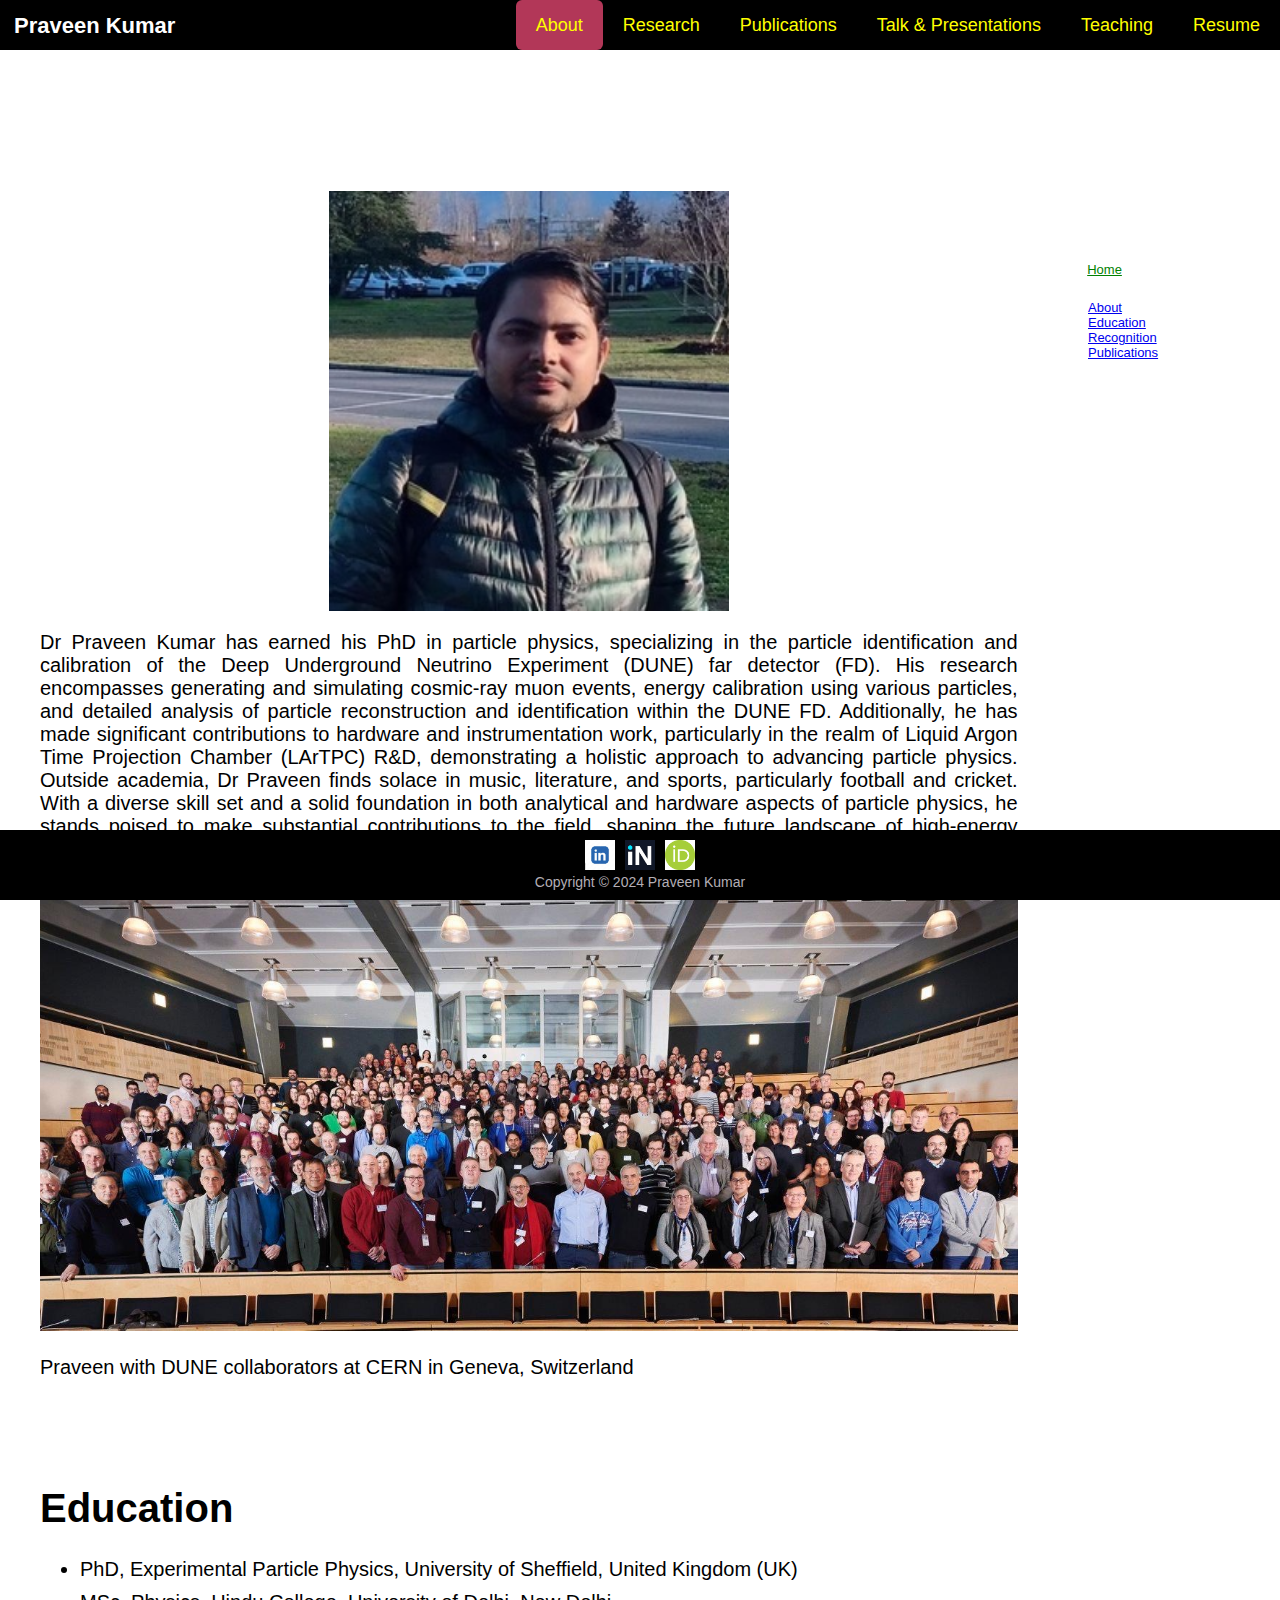
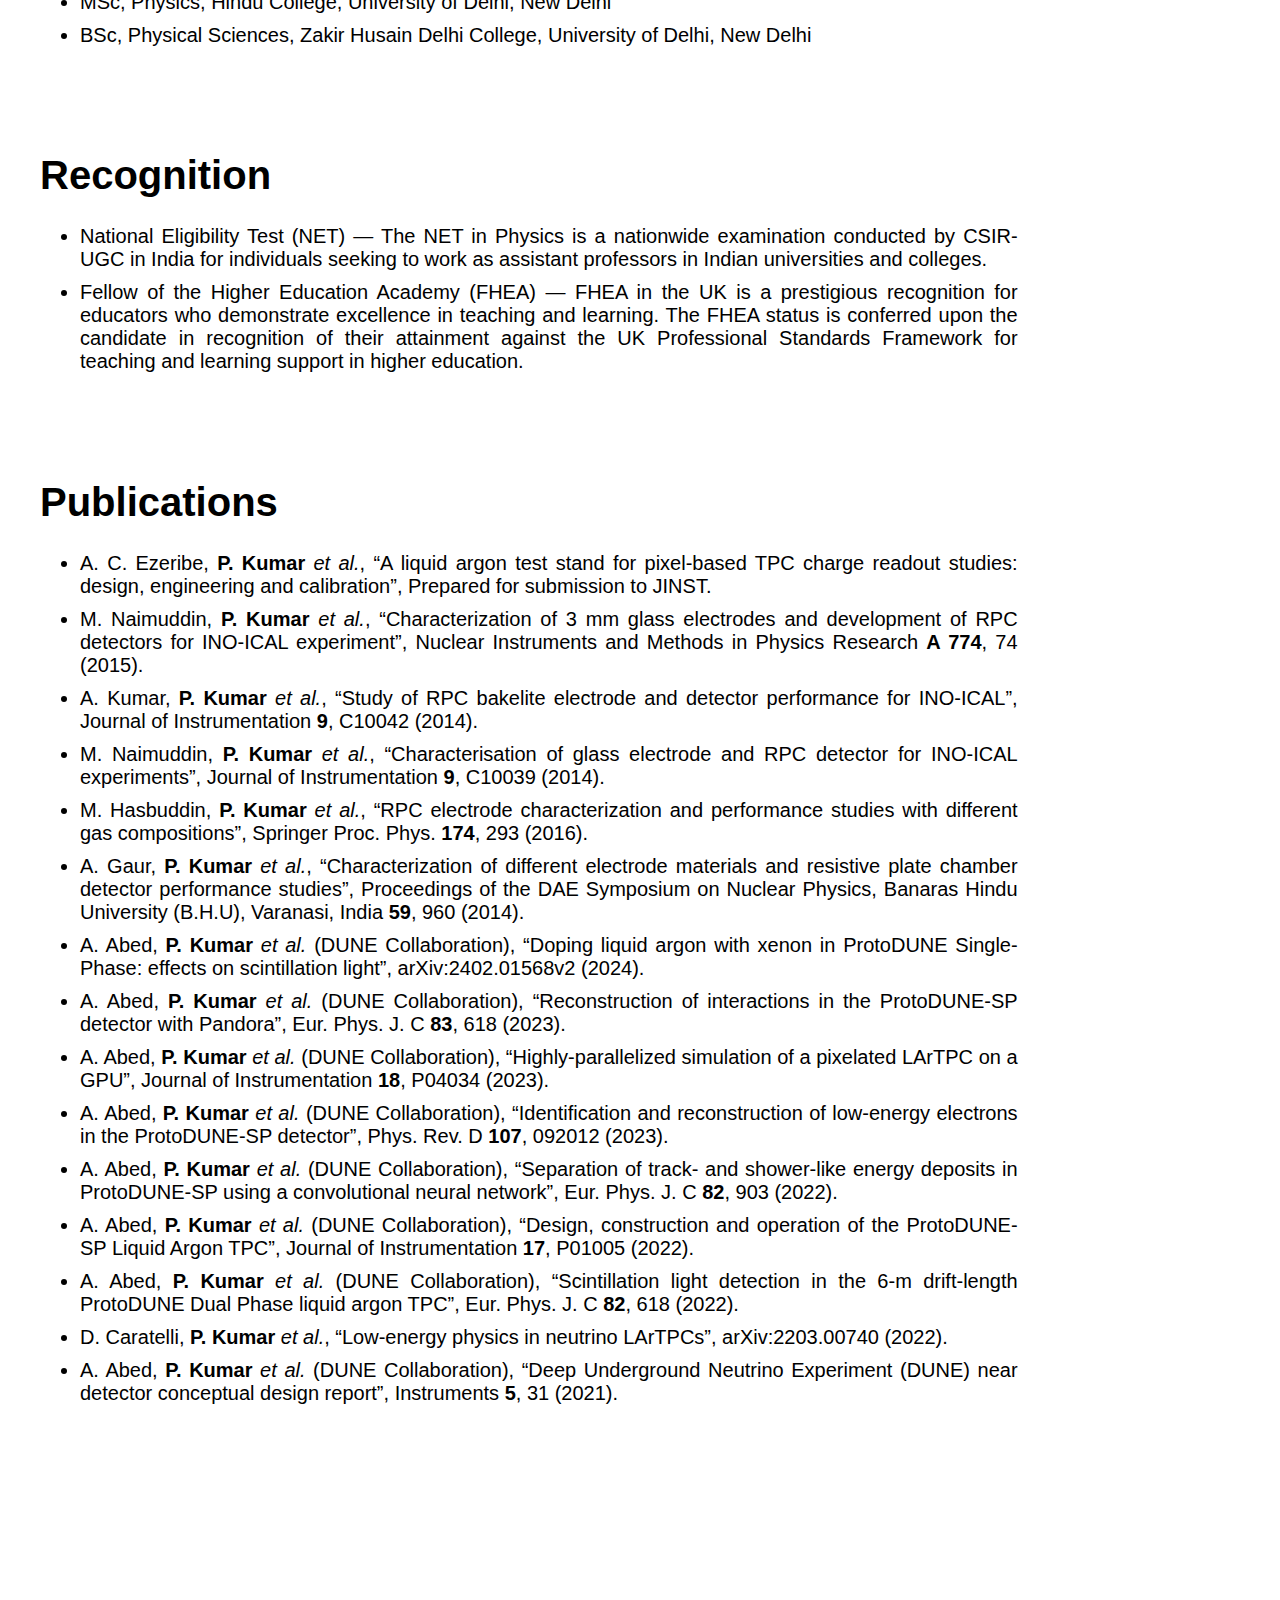
==== about.html @ 1c157dba "Update about.html" ====
<!DOCTYPE html>
<html>



<head>
  <meta charset="utf-8">
  <meta name="viewport" content="width=device-width, initial-scale=1.0">
  <title>Praveen Kumar</title>
  <link href="https://maxcdn.bootstrapcdn.com/font-awesome/4.7.0/css/font-awesome.min.css" rel="stylesheet"
    integrity="sha384-wvfXpqpZZVQGK6TAh5PVlGOfQNHSoD2xbE+QkPxCAFlNEevoEH3Sl0sibVcOQVnN" crossorigin="anonymous">
  <link rel="stylesheet" type="text/css" href="stylesheet.css">
  <link rel="stylesheet" type="text/css" href="responsive.css">
  <link rel="shortcut icon" href="pic/favicon.ico">


</head>

<body>

  <div class="header">
    <a href="home.html" class="logo">Praveen Kumar</a>
    <div class="header-right">
     <!-- <a class="active" href="about.html" class="current" >About</a> -->
      <a href="about.html" class="current" >About</a>
      <a href="research.html">Research</a>
      <a href="publications.html"> Publications</a>
      <a href="talknpresentations.html">Talk & Presentations </a>
      <a href="teaching.html"> Teaching</a>
      <a href="resume.html"> Resume</a>
    </div>
  </div>

  <div class="homebutton">
    <a href="home.html" >
      <button>Home</button>
    </a>
  </div>


  <div class="nav">
    <a href="#about" class="btn">About</a>
    <a href="#education" class="btn">Education</a>
    <a href="#recognition" class="btn">Recognition</a>
    <a href="#publicationsabout" class="btn">Publications</a>
  </div>


  

  <div class="tophead-wrapper">
    <div class="about" id="about">
      <h1></h1>




      <div class="container">
        <div class="top-wrapper"></div>

        <div class="aboutimage1">

          <img src="pic/Photo_cern.jpeg" alt="oxford pic" style="width:400px; height:420px; object-fit: cover;" />

          <p></p>

        </div>


        Dr Praveen Kumar has earned his PhD in particle physics, specializing in the particle identification and calibration of the Deep
        Underground Neutrino Experiment (DUNE) far detector (FD). His research encompasses generating and simulating
        cosmic-ray muon events, energy calibration using various particles, and detailed analysis of particle
        reconstruction and identification within the DUNE FD. Additionally, he has made significant contributions to hardware and
        instrumentation work, particularly in the realm of Liquid Argon Time Projection Chamber (LArTPC) R&D,
        demonstrating a holistic approach to advancing particle physics.

        Outside academia, Dr Praveen finds solace in music, literature, and sports, particularly football and cricket.
        With a diverse skill set and a solid foundation in both analytical and hardware aspects of particle physics, he
        stands poised to make substantial contributions to the field, shaping the future landscape of high-energy
        physics
        research.




        <div class="aboutimage2">

          <img src="pic/cern_collab.JPG" alt="cern_collab pic" style="width:100%; height:450px; object-fit: cover;" />

          <p>Praveen with DUNE collaborators at CERN in Geneva, Switzerland</p>

        </div>


      </div>


    </div>


    <div class="education" id="education">
      <h1>Education</h1>
      <ul class="b">
        <li>PhD, Experimental Particle Physics, University of Sheffield, United Kingdom (UK)</li>
        <li>MSc, Physics, Hindu College, University of Delhi, New Delhi</li>
        <li>BSc, Physical Sciences, Zakir Husain Delhi College, University of Delhi, New Delhi</li>
      </ul>
    </div>

    <div class="recognition" id="recognition">
      <h1>Recognition</h1>
      <ul class="b">
        <li>National Eligibility Test (NET) &#8212 The NET in Physics is a nationwide examination conducted by
          CSIR-UGC in India for individuals seeking to work as assistant professors in Indian universities and
          colleges.</li>

        <li>Fellow of the Higher Education Academy (FHEA) &#8212 FHEA in the UK is a prestigious recognition for
          educators who demonstrate excellence in teaching and learning. The FHEA status is conferred upon the
          candidate in recognition of their attainment against the UK Professional Standards Framework for teaching
          and learning support in higher education.</li>
        
      </ul>
    </div>


    <div class="publicationsabout" id="publicationsabout">
      <h1>Publications</h1>
      <ul class="b">
        <li>A. C. Ezeribe, <b>P. Kumar</b> <em>et al.</em>, “A liquid argon test stand for pixel-based TPC charge
          readout studies: design, engineering and calibration”, Prepared for submission to JINST.</li>
        <li>M. Naimuddin, <b>P. Kumar</b> <em>et al.</em>, “Characterization of 3 mm glass electrodes and development
          of RPC detectors for INO-ICAL experiment”, Nuclear Instruments and Methods in Physics Research <b>A 774</b>,
          74 (2015).</li>
        <li>A. Kumar, <b>P. Kumar</b> <em>et al.</em>, “Study of RPC bakelite electrode and detector performance for
          INO-ICAL”, Journal of Instrumentation <b>9</b>, C10042 (2014).</li>
        <li>M. Naimuddin, <b>P. Kumar</b> <em>et al.</em>, “Characterisation of glass electrode and RPC detector for
          INO-ICAL experiments”, Journal of Instrumentation <b>9</b>, C10039 (2014).</li>
        <li>M. Hasbuddin, <b>P. Kumar</b> <em>et al.</em>, “RPC electrode characterization and performance studies
          with different gas compositions”, Springer Proc. Phys. <b>174</b>, 293 (2016).</li>
        <li>A. Gaur, <b>P. Kumar</b> <em>et al.</em>, “Characterization of different electrode materials and resistive
          plate chamber detector performance studies”, Proceedings of the DAE Symposium on Nuclear Physics, Banaras
          Hindu University (B.H.U), Varanasi, India <b>59</b>, 960 (2014).</li>
        <li>A. Abed, <b>P. Kumar</b> <em>et al.</em> (DUNE Collaboration), “Doping liquid argon with xenon in
          ProtoDUNE Single-Phase: effects on scintillation light”, arXiv:2402.01568v2 (2024).</li>
        <li>A. Abed, <b>P. Kumar</b> <em>et al.</em> (DUNE Collaboration), “Reconstruction of interactions in the
          ProtoDUNE-SP detector with Pandora”, Eur. Phys. J. C <b>83</b>, 618 (2023).</li>
        <li>A. Abed, <b>P. Kumar</b> <em>et al.</em> (DUNE Collaboration), “Highly-parallelized simulation of a
          pixelated LArTPC on a GPU”, Journal of Instrumentation <b>18</b>, P04034 (2023).</li>
        <li>A. Abed, <b>P. Kumar</b> <em>et al.</em> (DUNE Collaboration), “Identification and reconstruction of
          low-energy electrons in the ProtoDUNE-SP detector”, Phys. Rev. D <b>107</b>, 092012 (2023).</li>
        <li>A. Abed, <b>P. Kumar</b> <em>et al.</em> (DUNE Collaboration), “Separation of track- and shower-like
          energy deposits in ProtoDUNE-SP using a convolutional neural network”, Eur. Phys. J. C <b>82</b>, 903
          (2022).</li>
        <li>A. Abed, <b>P. Kumar</b> <em>et al.</em> (DUNE Collaboration), “Design, construction and operation of the
          ProtoDUNE-SP Liquid Argon TPC”, Journal of Instrumentation <b>17</b>, P01005 (2022).</li>
        <li>A. Abed, <b>P. Kumar</b> <em>et al.</em> (DUNE Collaboration), “Scintillation light detection in the 6-m
          drift-length ProtoDUNE Dual Phase liquid argon TPC”, Eur. Phys. J. C <b>82</b>, 618 (2022).</li>
        <li>D. Caratelli, <b>P. Kumar</b> <em>et al.</em>, “Low-energy physics in neutrino LArTPCs”, arXiv:2203.00740
          (2022).</li>
        <li>A. Abed, <b>P. Kumar</b> <em>et al.</em> (DUNE Collaboration), “Deep Underground Neutrino Experiment
          (DUNE) near detector conceptual design report”, Instruments <b>5</b>, 31 (2021).</li>




      </ul>
    </div>

    <div class="last" id="last">
      <h1></h1>
      <ul class="b">
        
      </ul>
    </div>
    <!--
    <div class="btn-wrapper">
      <a href="#" class="btn signup">Sign up with Email</a>
      <p>or</p>
      <a href="#" class="btn facebook"><span class="fa fa-facebook"></span>Sign up with Facebook</a>
      <a href="#" class="btn twitter"><span class="fa fa-twitter"></span>Sign up with Twitter</a>

    </div>

  -->

    

    </div>
    <footer>
      <div class="container">
        <ul class="footerLogos" style="display: flex; align-items: center; justify-content: center;">
          <li><a href= "http://linkedin.com/in/praveen-kumar-52859a2ba" target="_blank" ><img src="pic/linkedin1.jpeg" ></a></li>
          
          <li><a href= "https://inspirehep.net/authors/1763525" target="_blank" ><img src="pic/inspire1.png"></a></li>

          <li><a href= "https://orcid.org/0000-0002-0429-2528" target="_blank" ><img src="pic/orcid1.png"></a></li>
        </ul>
        <p>Copyright &#169 2024 Praveen Kumar</p>
      </div>
    </footer>
  
</body>

</html>
---- stylesheet.css ----
* {
  box-sizing: border-box;
}

body {
  margin-left: 0;
  margin-bottom:0;
  margin-top: 0;
  /* font-family: Arial, Helvetica, sans-serif; */
  font-family: Arial, Helvetica, sans-serif

}

.header {
  height: 50px; /* size of black strip top*/
  overflow: scroll;
  /* background-color: #f1f1f1; */
  background-color: black;
  padding: 0px 0px; /* to fix position of tab text in to balack strip */
  width: 100%;
  position: fixed;
  margin-bottom:0px;
  font-size: 18 px;
  line-height: ;
  
}

.header a {
  float:left;
  color: yellow;
  text-align: center;
  padding: 14.5px 20px;
  text-decoration: none;
  font-size: 18px;
  line-height:;
  border-radius: 6px;
  position:relative;
  
  

}

.header a.logo {
  font-size: 22px;
  font-weight: bold;
  color: white;
  padding-right: 20px;
  padding-left: 14px;
  margin-right: 10%;
  margin-left: 0px;
  text-align:left;
  line-height:1;
}

.header a:hover {
  background-color: #ddd;
  /* background highlight when cursor on navigation menu */
  color: black;
  text-decoration: underline;
  
}


.header a.logo:hover {
  background-color: black;
  /* background highlight when cursor on navigation menu */
  color: white;
  text-decoration: underline;
  border-radius: 6px;
}


/* if you want to highlight one header items */
.header a.active {
  
  
  background-color: black;
  color: yellow;
  display: block;
}

.header a.active:hover {
  background-color: #ddd;
  
  /* background highlight when cursor on navigation menu */
  color: black;
  text-decoration: underline;
  border-radius: 6px;
}

.header-right {
  float: right;
  /* text of right header align to right/left */
  background-color: black;
  margin-right: ;


}
.current {
  background-color: #b23758;
  color: #ffffff;
  border-radius: 4px;
  -webkit-border-radius: 4px;
  -moz-border-radius: 4px;
}


@media screen and (max-width: 1200px) {
  /* max width is when the headers will change when smaller screen ( mobile version) */
  .header {
    height: 118px;
    overflow: hidden;
    /* background-color: #f1f1f1; */
    background-color: black;
    padding: 2px 0px;



    z-index: 10000;
    transform: translate3d(0, 0, 0);

   /* customise the width for the header elements. how much width for all header elements together */
     width: 100%; 

  }

  .header a {
    float: left;
    color: yellow;
    text-align: center;
    
    
    padding: 14px 20px; 
    text-decoration: none;
    font-size: 18px;
    line-height: 25px;
    border-radius: 6px;

    /* customise the width of box surronding the header elements including logo (your name) (this width will hover when bring the cursor on the element. It can further modified from their individual class. you can set different width for logo (your name ) and header element on the right */
    width:100%;
    /* 25% Four links of equal widths */


  }

  .header a.logo {
    font-size: 25px;
    font-weight: bold;
    color: white;
    padding-right: 0px;
    padding-left: 0px;
    margin-right: 0px;
    margin-left: 0%;
    margin-right: 0%;
    padding-top: 19px;
    padding-bottom: 19px;
    text-align:center;
    background-color:black;

    /* setting width of the name (logo). The same width will hover when cursor will on it */
    width: 225px;
    
  }

  .header-right {
    float: left;
    background-color: #045e92;
    width: 100%;
    overflow: auto;
    /* do not wrap header element */
    display: flex;
    flex-direction: row;
    /*         */

    text-wrap: nowrap;


  }

  .header a:hover {
    background-color: #ddd;
    /* background highlight when cursor on navigation menu */
    color: black;
    text-decoration: underline;

  }

  .header a.logo:hover {
    background-color:gray;
    /* background highlight when cursor on navigation menu */
    color: white;
    text-decoration: underline;
    border-radius: 6px;
    
    
  }

  /* if you want to highlight one header items */
  .header a.active {
    background-color: #045e92;
    color: yellow;
  }

  .header a.active:hover {
    background-color: #ddd;
    /* background highlight when cursor on navigation menu */
    color: black;
    text-decoration: underline;
    border-radius: 6px;
  }


  .homebutton{
    width: 20%;
    padding: 3px 3px;
    text-align: left;
    height: 20;
    background-color: white;
    margin-left: 91%;
    margin-right: 0;
    font-size: small;
    margin-right: 10%;
    margin-top: ;
    
  
    
  }
  
  
  
  button {
    background-color:white; /* Green */
    border:0cm;
    color: green;
    padding: 3px 3px;
    text-decoration: underline;
    display: inline-block;
    font-size: small;
    cursor: pointer;
    text-align: center;
    width: %;
    margin-top: 10%;
    margin-right: 10%
    
    margin-left: 0%;
    position: fixed;
    font-size: small;
  
    
    
  }
  
  
  
  
  .nav {
    width: 20%;
    height: 20;
    background-color:white;
    font-size:small;
    color:black;
    text-align: left;
    margin-right:0%;
    display: flex;
    flex-direction: column;
    place-items:right;
    margin-top:50%;
    position:fixed;
    margin-left: 91%;
    
    
  }


}

footer {
  height: 70px;
  padding-top:0px;
  padding-bottom: 0px;
  background-color: black;
  clear: both;
  position: fixed;
  bottom: 0;
  width: 100%
  
}

footer img {
  width: 40px;
  justify-content: center;
  padding-left: 12%;
  padding-right: 12%;
  padding-top: 10px;
  padding-bottom: 0px;
  margin-top:0px;
  margin-bottom: 0px;
  


}

footer p {
  color: #b3aeb5;
  font-size: 14px;
  text-align: center;

  margin-top: 0px;
  margin-bottom: 10px;

}

.footerLogos {
  display:flex;
  align-items: center;
  justify-content: center;
  margin-top: 0px;
  margin-bottom: 0px;
  
}

footer ul {
  list-style: none;
  display: flex;
  justify-content: space-around;
  margin: 0;
  padding: 0;
}

footer li {

  margin-top: 0rem;
  margin-bottom: 0rem;

}


/* home page start */

.hometop-wrapper {

  /* if image has bigger size then it will overflow because image doenot follow the wrapper properties */
  height:700px; /* height of this abouttop-wrapper container; all elements are inside this container*/
  background-color: white; /* backgrong of this container*/
 
 /* padding for element inside this container including image */
  
 padding-bottom:0px;
  padding-top:100px; 
  padding-left:22px;
  padding-right:22px;
  
  text-align: center;
  color: blue;
  margin:px px px px; /* margin of this container, top bottom left right */
}



.homeimage{

  /* to center an image, set margin auto */
  margin-left: auto;
  margin-right: auto;
   margin-top: 10px;
   margin-bottom:10px;
  width:500px;
  height:615px; 
  background-color:gray;
  
  
}

.aboutimage1{

  /* to center an image, set margin auto */
  margin:auto;
  /*margin-left: 250px;
  margin-right: auto; */
   margin-top: 50px;
   margin-bottom:20px;
  width:400px;
  height:420px; 
  background-color:gray;
  
}

.aboutimage2{

  /* to center an image, set margin auto */
 margin:auto;
 
 
 margin-left:0px;
  margin-right: 0px;
  margin-top: 20px;
   margin-bottom:20px;
  width:px;
  height:px; 
  background-color:white;
  
}


/* the text mentioned in image class will not wrap although it is inside wrap container. since image doesnot wrap so that the text listed in image class will also not wrap */
.aboutimage p {
  position:;
  top: %;
  width: %;
  color: black;
  background-color:red;
  
}

/* home page end */




.homebutton{
  width: 20%;
  padding: 3px 3px;
  text-align: left;
  height: 20;
  background-color: white;
  margin-left: 85%;
  margin-right: 0;
  font-size: small;
  margin-right: 10%;
  margin-top: ;
  

  
}



button {
  background-color:white; /* Green */
  border:0cm;
  color: green;
  padding: 3px 3px;
  text-decoration: underline;
  display: inline-block;
  font-size: small;
  cursor: pointer;
  text-align: center;
  width: %;
  margin-top: 20%;
  margin-right: 10%
  
  margin-left: %;
  position: fixed;
  font-size: small;

  
  
}

button:hover{
  background-color:gray;
  /* background highlight when cursor on navigation menu */
  color: white;
  text-decoration: underline;
  border-radius: 6px;

  
  
}


.nav {
  width: 20%;
  height: 20;
  background-color:white;
  font-size:small;
  color:black;
  text-align: left;
  margin-right:0%;
  display: flex;
  flex-direction: column;
  place-items:right;
  margin-top: 12%;
  position:fixed;
  margin-left: 85%;
  margin-top: 23%;
  
  
}


/*///////////////////////////////////////////////////////////////////////////////////////////////
/* About page start */

.tophead-wrapper {

  height:0px;
  background-color: rgb(43, 169, 211); /* backgrong of this container*/
 
 /* padding for element inside this container including image */
  
 
 margin-top:32px;
 margin-bottom: 0px;
 
 padding-top:0px;
 
  padding-left:40px;
  padding-right:20%;
  text-align: justify;
  font-size: 20px; /* font size of text of each page other than about section */

  

}

.about {
  margin-top:px;
 margin-bottom:0px;
 padding-bottom:0px;
  padding-top:100px; 
  padding-left:0px;
  padding-right:0%;
  text-align: justify;
  background-color: white;
  font-size: 20px; /* font size of text in about section */
  
  
}
.top-wrapper {

  height: 0px;
  background-color: rgb(177, 208, 209); /* backgrong of this container*/
 
 /* padding for element inside this container including image */
  
 
 margin-top:1px;
 margin-bottom: 10px;
 
 padding-top:0px;
 
  padding-left:40px;
  padding-right:20%;
  text-align: justify;
  font-size: 5;

  

}
.btn{

  
   background-color:white;
   
}





li {
  margin: 0px 0px;
}

.education{
  margin-top:0px;
 margin-bottom:0px;
 padding-bottom:0px;
  padding-top:60px; 
  padding-left:0px;
  padding-right:0%;
  text-align: justify;
  background-color: white;
  font-size: ;
  
 
  
}


.recognition{
  margin-top:0px;
 margin-bottom:0px;
 padding-bottom:0px;
  padding-top:60px; 
  padding-left:0px;
  padding-right:0%;
  text-align: justify;
  background-color: white;
  font-size: ;
  
  
}

.publicationsabout{
  margin-top:0px;
 margin-bottom:0px;
 padding-bottom:0px;
  padding-top:60px; 
  padding-left:0px;
  padding-right:0%;
  text-align: justify;
  background-color: white;
  font-size: ;
  
  
}

.last{
  margin-top:0px;
 margin-bottom:0px;
 padding-bottom:250px;
  padding-top:0px; 
  padding-left:0px;
  padding-right:0%;
  text-align: justify;
  background-color: white;
  font-size: ;
  
  
}

/*
.mywork{
  margin-top:100px;
  margin-bottom: 0%;
  padding-bottom:0px;
   padding-top:100px; 
   padding-left:0px;
   padding-right:0%;
  text-align: justify;
  background-color: green;
  
  
}

*/

.btn-wrapper{
  margin-top: 0%;
 margin-bottom: 80%;
 padding-bottom:0px;
  padding-top:120px; 
  padding-left:0px;
  padding-right:0%;
  text-align: justify;
  
  
}


/* about page end */


/*///////////////////////////////////////////////////////////////////////////////////////////////


/* Research page start */

.tophead-wrapper {

  height:0px;
  background-color: rgb(43, 169, 211); /* backgrong of this container*/
 
 /* padding for element inside this container including image */
  
 
 margin-top:35px;
 margin-bottom:0px;
 
 padding-top:0px;
 padding-bottom:0px;
 
  padding-left:40px;
  padding-right:20%;
  text-align: justify;

  

}

.research {
  margin-top:70px;
 margin-bottom:0px;
 padding-bottom:0px;
  padding-top:50px; 
  padding-left:30px;
  padding-right:0%;
  text-align: justify;
  background-color: white;
  font-size:100%;
  
  
}

.neutrino {
  margin-top:0px;
 margin-bottom:0px;
 padding-bottom:0px;
  padding-top:60px; 
  padding-left:0px;
  padding-right:0%;
  text-align: justify;
  background-color: white;
  font-size: ;
  
  
}

.researchimage1{

  /* to center an image, set margin auto */
  margin-left: auto;
  margin-right: auto;
  margin-top: 50px;
   margin-bottom:20px;
 
  width:fit-content;
  height:auto; 
  background-color:white;
  
}

.dune {
  margin-top:auto;
 margin-bottom:auto;
 padding-bottom:0px;
  padding-top:60px; 
  padding-left:0px;
  padding-right:0%;
  text-align: justify;
  background-color: white;
  font-size: ;
  
  
}
.top-wrapper {

  height: 0px;
  background-color: rgb(177, 208, 209); /* backgrong of this container*/
 
 /* padding for element inside this container including image */
  
 
 margin-top:1px;
 margin-bottom: 0px;
 
 padding-top:0px;
 
  padding-left:40px;
  padding-right:20%;
  text-align: justify;

  

}




.section1{
  margin-top:px;
  margin-bottom: 0%;
  padding-bottom:0px;
   padding-top:20px; 
   padding-left:40px;
   padding-right:20%;
  text-align: justify;
  background-color:white;
  
  
}

li {
  margin: 10px 0px;
}







/* research page end */


/*///////////////////////////////////////////////////////////////////////////////////////////////

/* Publications page start */

.tophead-wrapper {

  height:0px;
  background-color: rgb(43, 169, 211); /* backgrong of this container*/
 
 /* padding for element inside this container including image */
  
 
 margin-top:35px;
 margin-bottom:0px;
 
 padding-top:0px;
 padding-bottom:0px;
 
  padding-left:40px;
  padding-right:20%;
  text-align: justify;

  

}

.publications {
  margin-top:px;
 margin-bottom:0px;
 padding-bottom:0px;
  padding-top:100px; 
  padding-left:0px;
  padding-right:0%;
  text-align: justify;
  background-color: white;
  font-size: ;
  
  
}



.top-wrapper {

  height: 0px;
  background-color: rgb(177, 208, 209); /* backgrong of this container*/
 
 /* padding for element inside this container including image */
  
 
 margin-top:1px;
 margin-bottom: 0px;
 
 padding-top:0px;
 
  padding-left:40px;
  padding-right:20%;
  text-align: justify;

  

}






li {
  margin: 10px 0px;
}







/* Publications page endt */


/*///////////////////////////////////////////////////////////////////////////////////////////////

/* Talk and presentation page start */

.talknpresentation {
  
  
    margin-top:70px;
   margin-bottom:0px;
   padding-bottom:0px;
    padding-top:50px; 
    padding-left:30px;
    padding-right:0%;
    text-align: justify;
    background-color: white;
    font-size:100%;
    
    
  
  
  
  
}






/* Talk and presentation page end */

/*///////////////////////////////////////////////////////////////////////////////////////////////

/* Teaching page start */

.gta{
  margin-top:px;
  margin-bottom:0px;
  padding-bottom:0px;
   padding-top:60px; 
   padding-left:0px;
   padding-right:0%;
   text-align: justify;
   background-color: white;
   font-size: ;
 
  
}

.onetoone{
  margin-top:0px;
 margin-bottom:0px;
 padding-bottom:0px;
  padding-top:60px; 
  padding-left:0px;
  padding-right:0%;
  text-align: justify;
  background-color: white;
  font-size: ;
  
 
  
}

.facilitator{
  margin-top:0px;
 margin-bottom:0px;
 padding-bottom:0px;
  padding-top:60px; 
  padding-left:0px;
  padding-right:0%;
  text-align: justify;
  background-color: white;
  font-size: ;
  
 
  
}

/* Teaching page end */

/*//////////////////////////////////////////////////////////////////////////////////////////////

/* Resume page start */

.resume {
  margin-top:px;
 margin-bottom:0px;
 padding-bottom:0px;
  padding-top:100px; 
  padding-left:0px;
  padding-right:0%;
  text-align: justify;
  background-color: white;
  font-size: ;
  
  
}
/* Resume page end */

/*///////////////////////////////////////////////////////////////////////////////////////////////
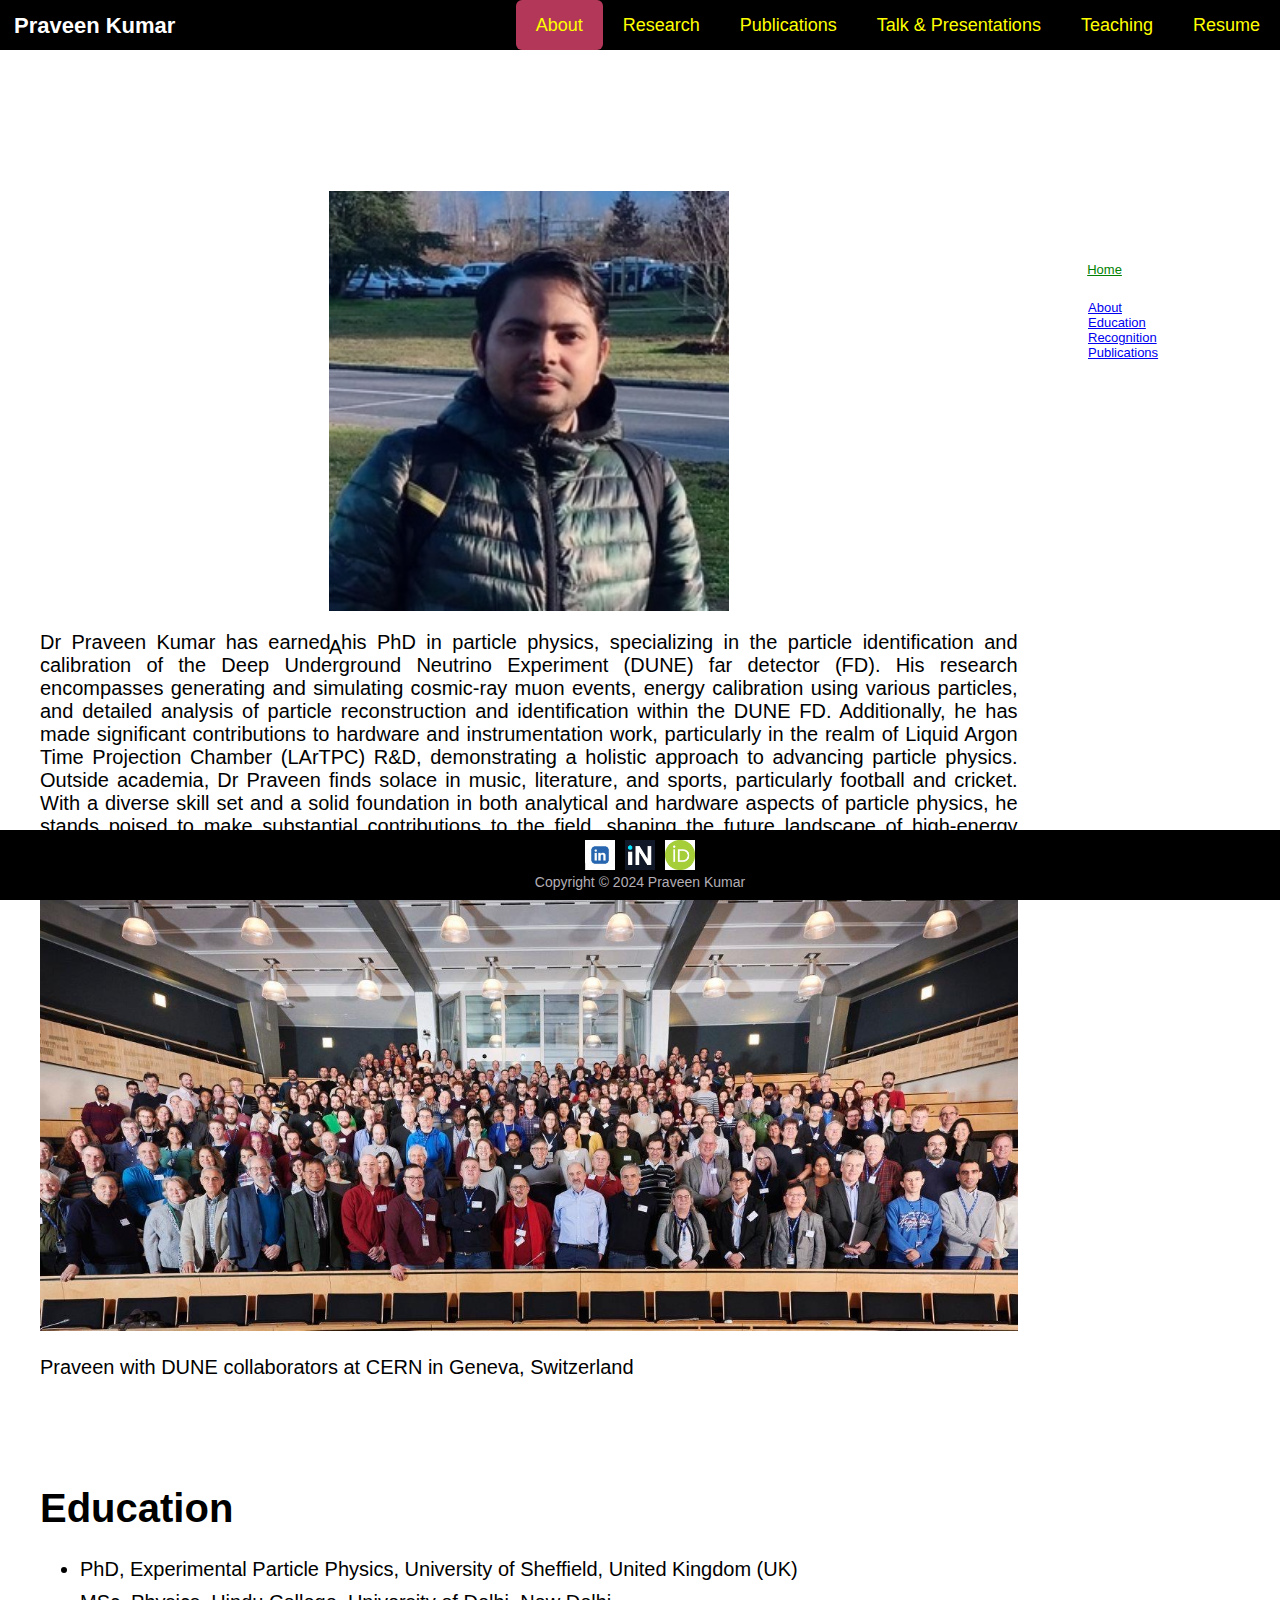
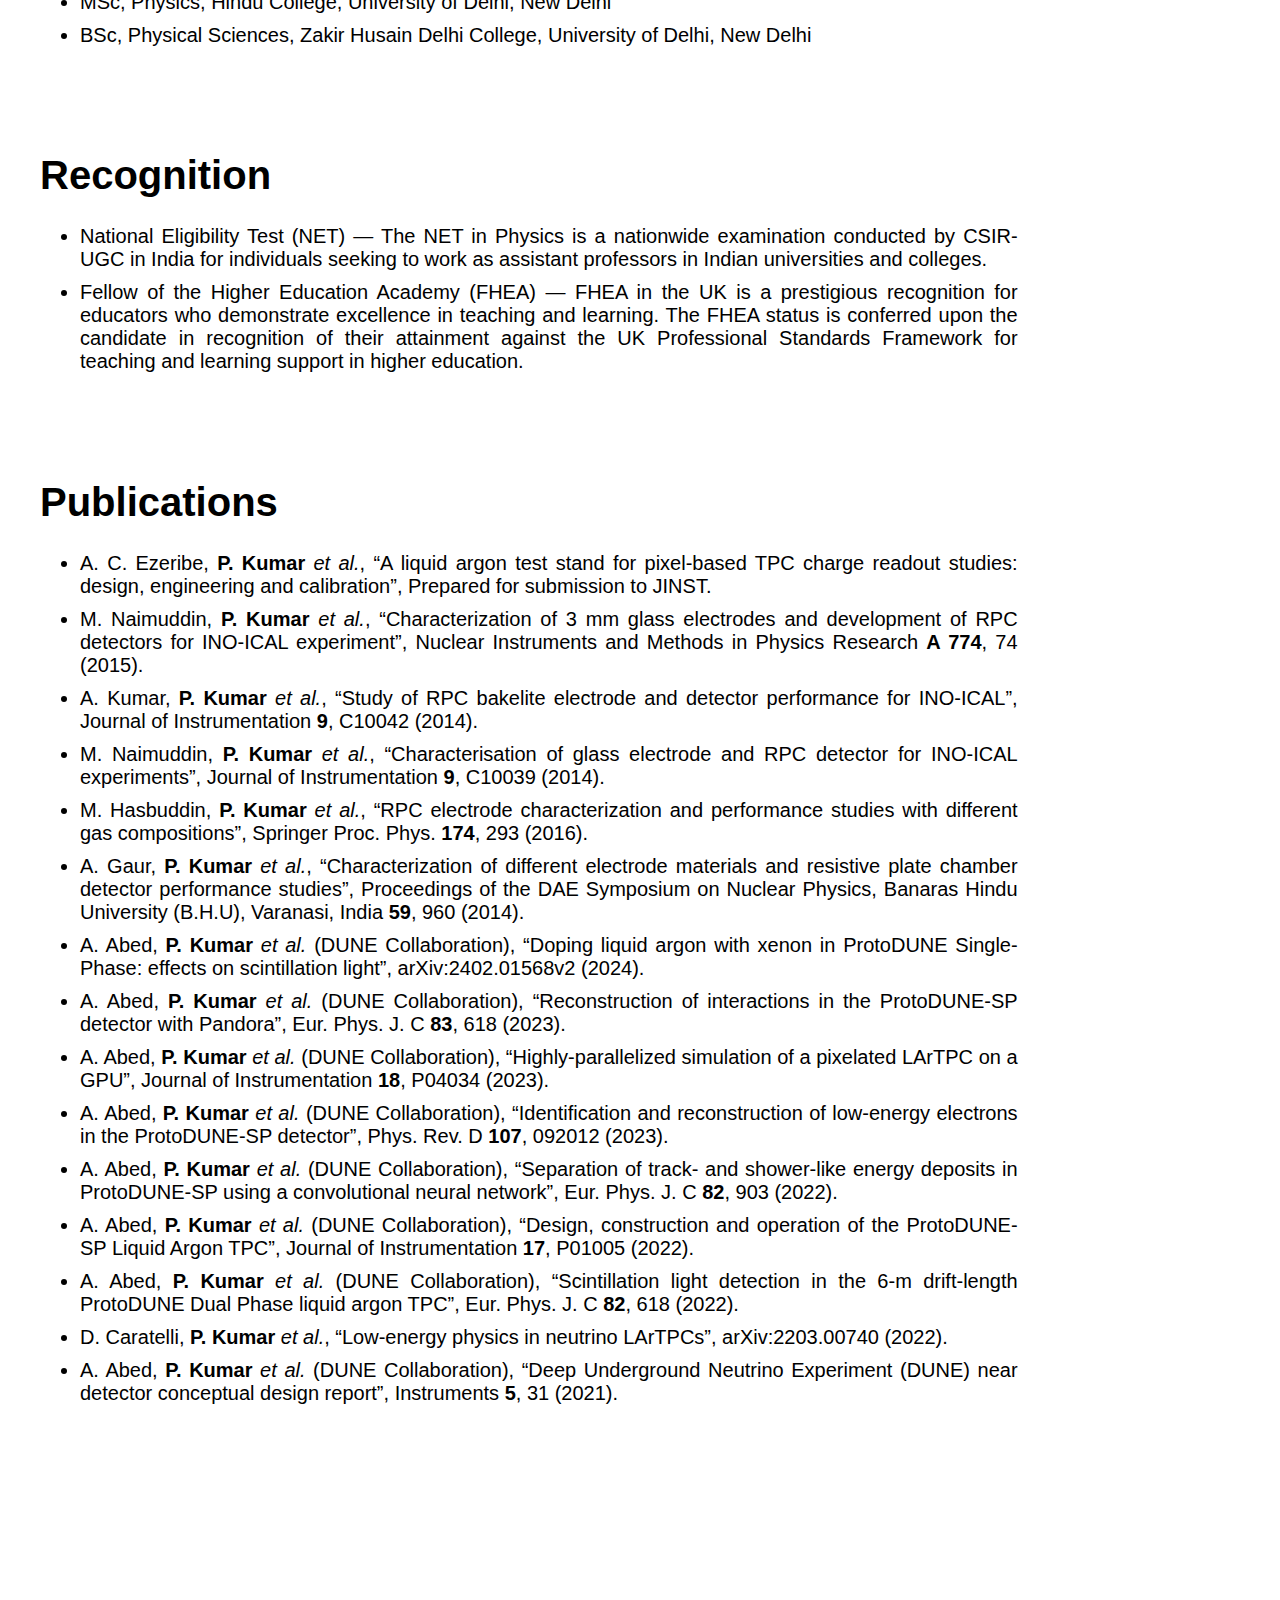
==== commit ef0e3009: "about" ====
--- a/about.html
+++ b/about.html
@@ -62,7 +62,7 @@
 
           <img src="pic/Photo_cern.jpeg" alt="oxford pic" style="width:400px; height:420px; object-fit: cover;" />
 
-          <p></p>
+          <p>A</p>
 
         </div>
 
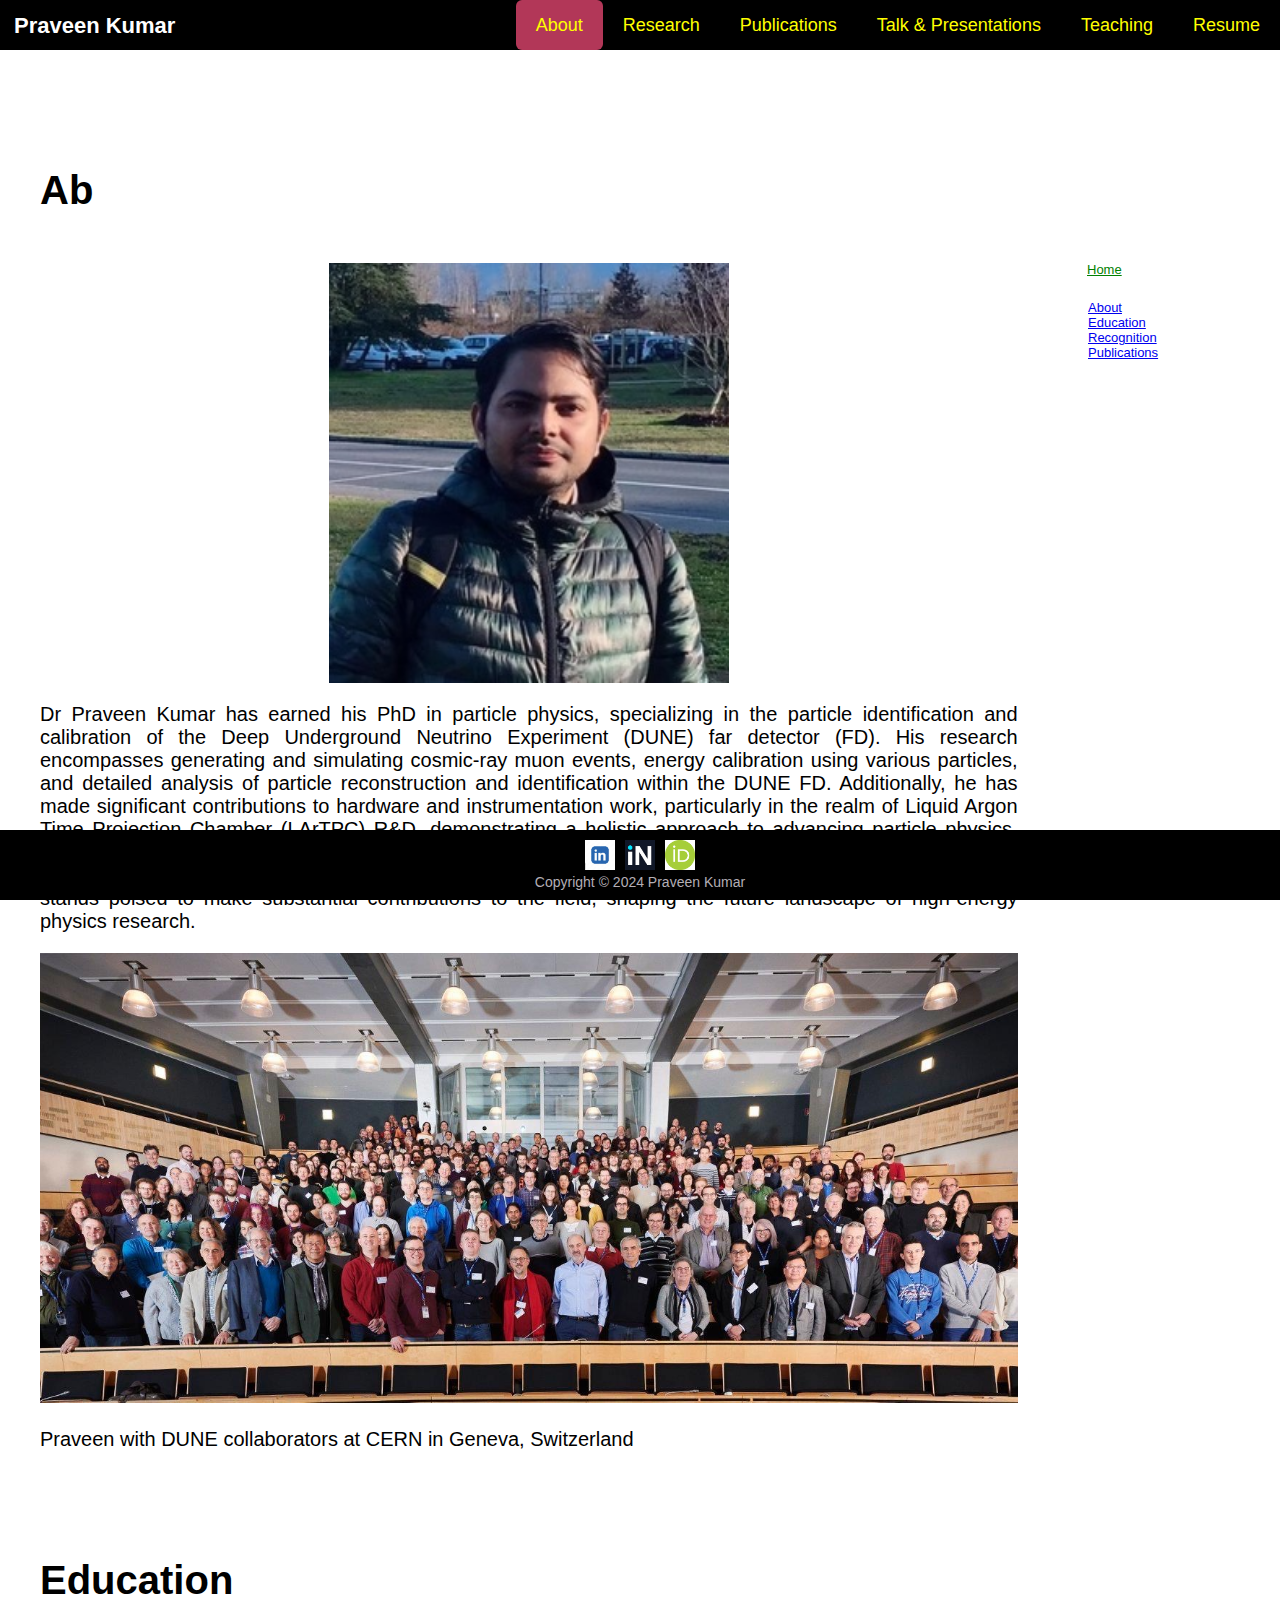
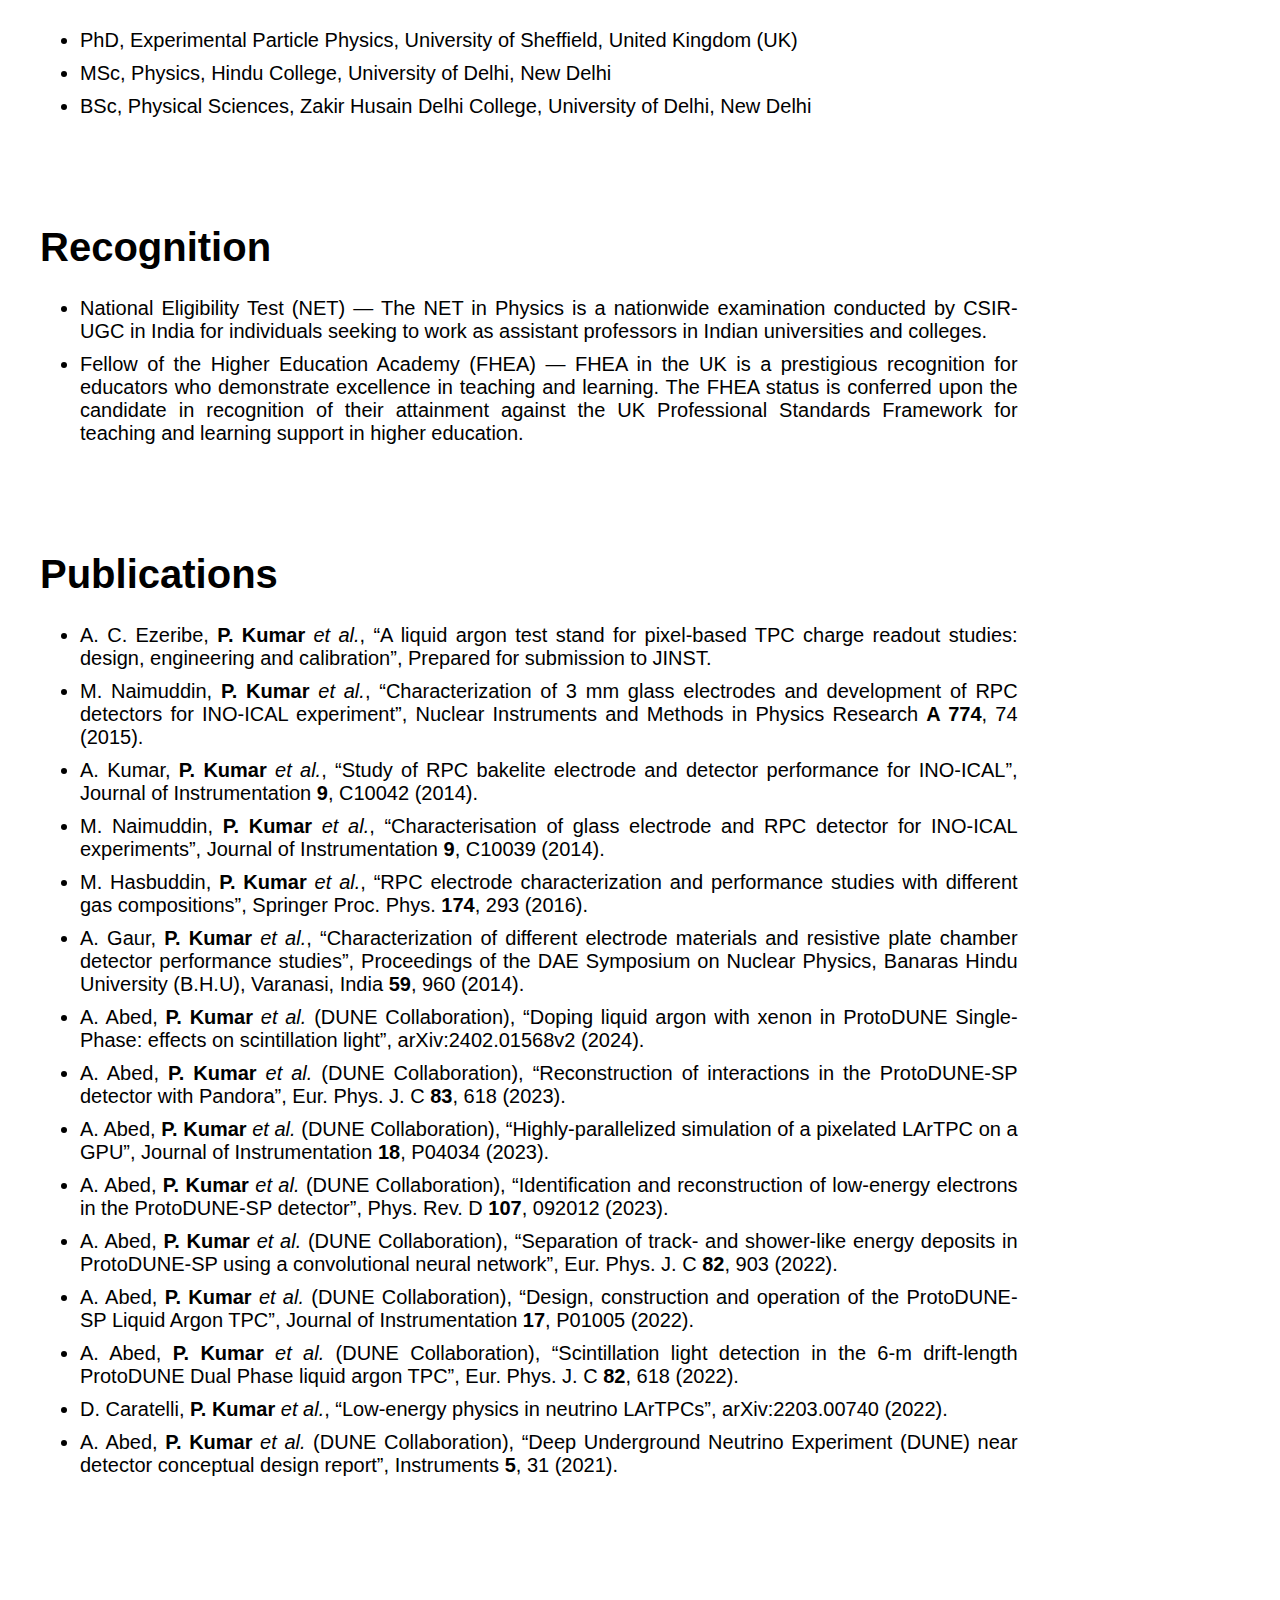
==== commit 81cf8abc: "about" ====
--- a/about.html
+++ b/about.html
@@ -50,7 +50,7 @@
 
   <div class="tophead-wrapper">
     <div class="about" id="about">
-      <h1></h1>
+      <h1>Ab</h1>
 
 
 
@@ -62,7 +62,7 @@
 
           <img src="pic/Photo_cern.jpeg" alt="oxford pic" style="width:400px; height:420px; object-fit: cover;" />
 
-          <p>A</p>
+          <p></p>
 
         </div>
 
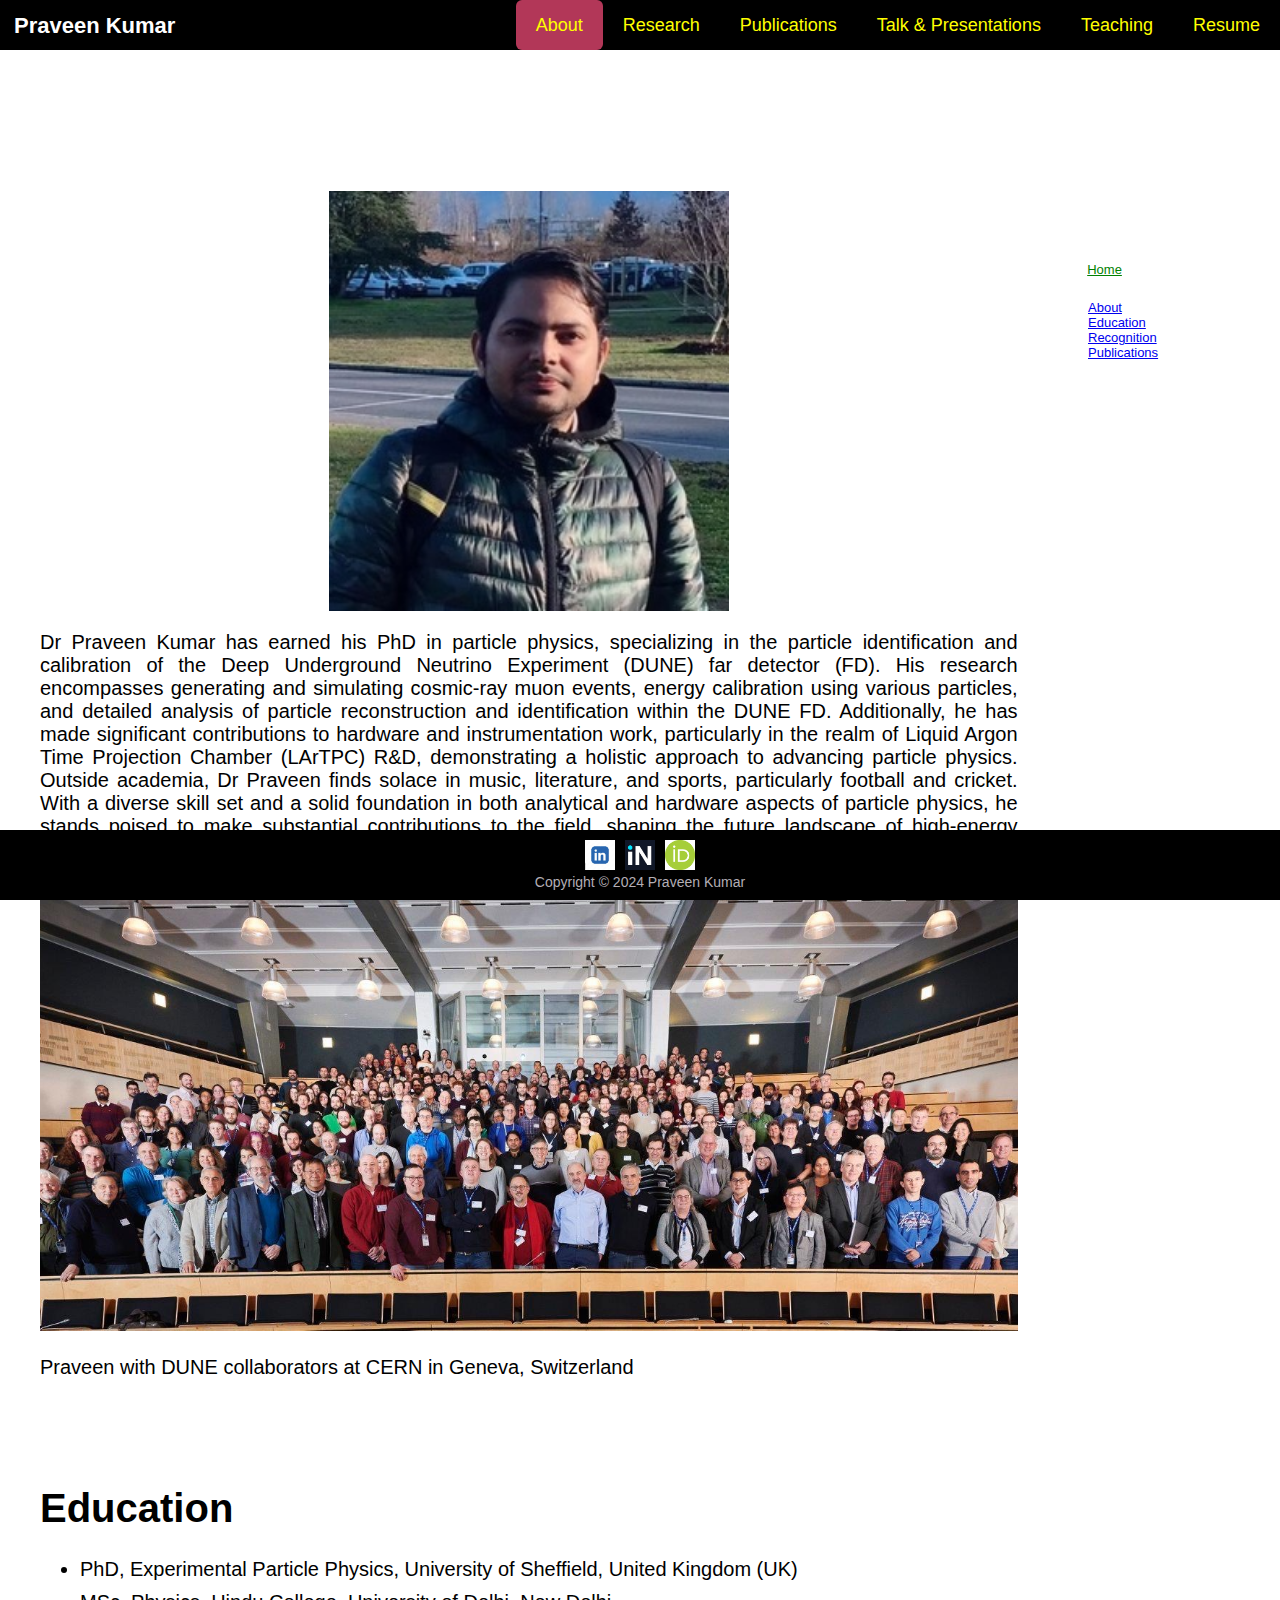
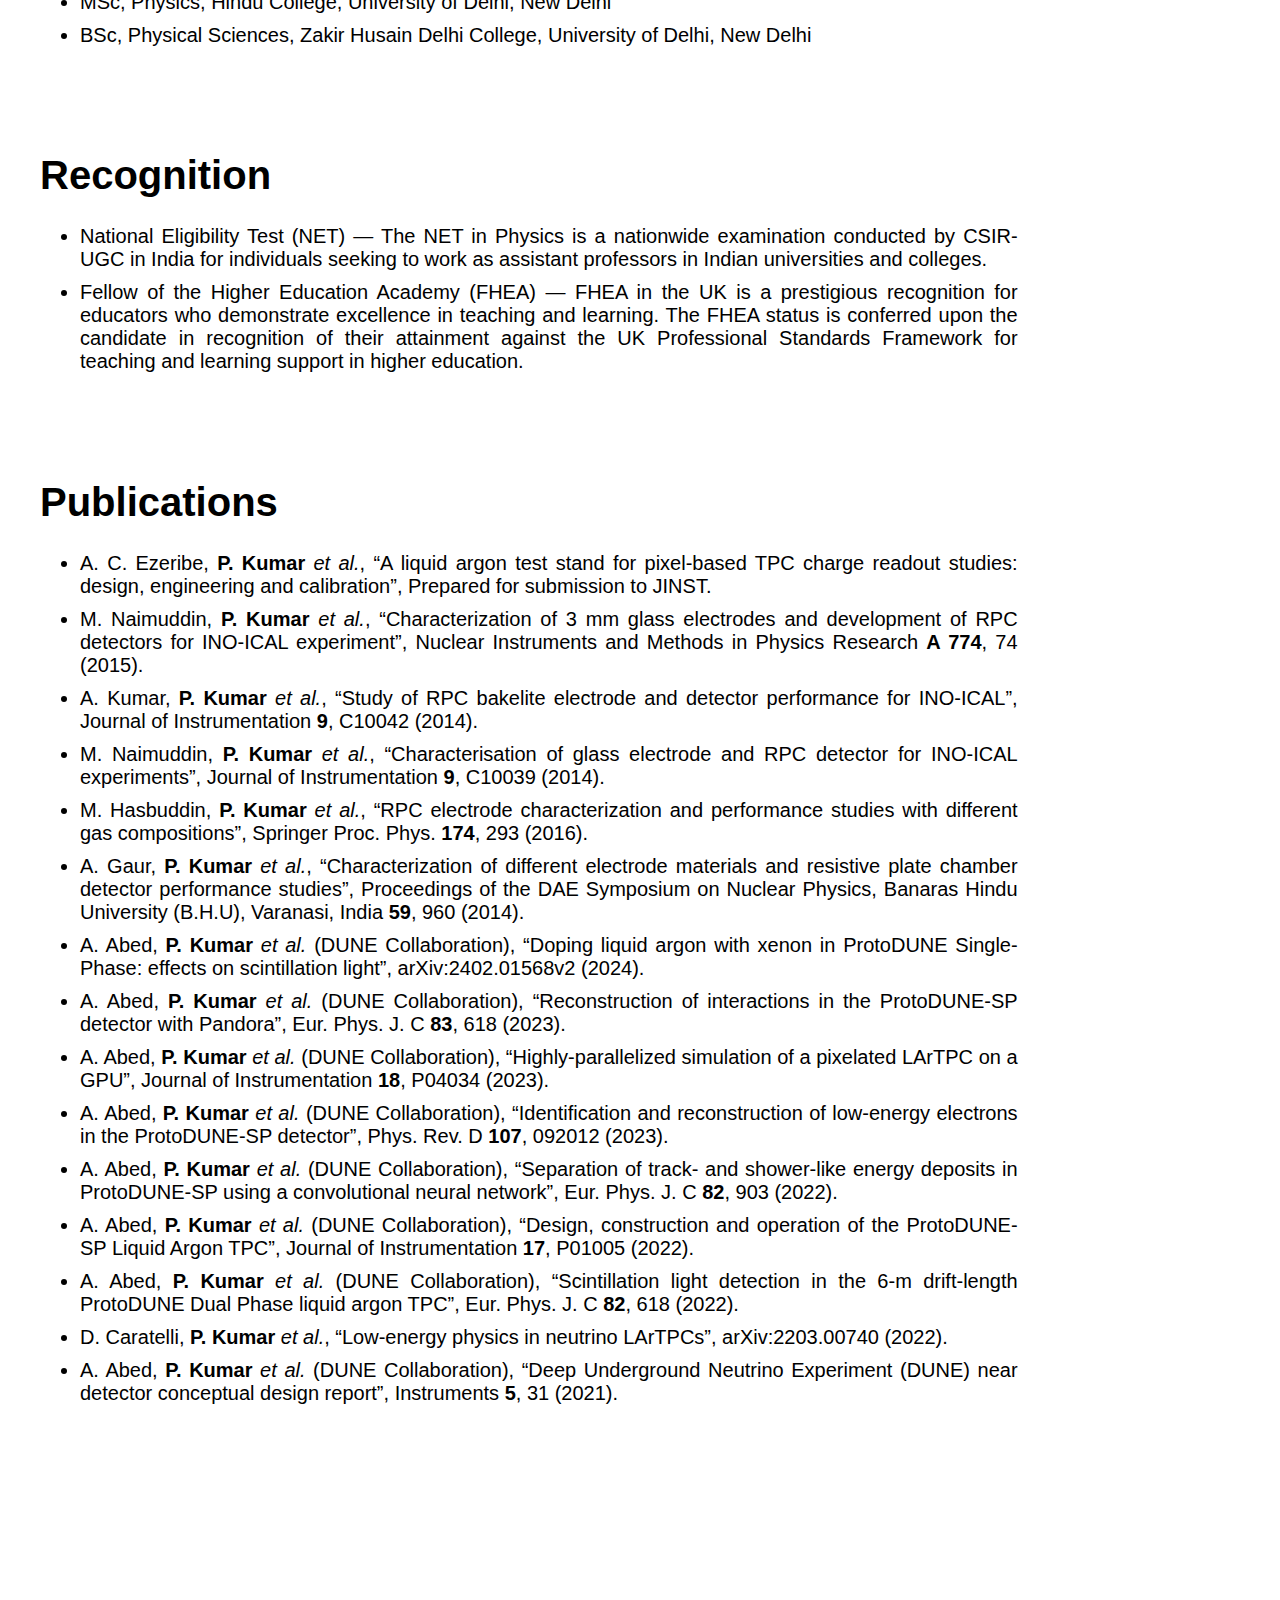
==== commit 73fbc196: "about" ====
--- a/about.html
+++ b/about.html
@@ -50,7 +50,7 @@
 
   <div class="tophead-wrapper">
     <div class="about" id="about">
-      <h1>Ab</h1>
+      <h1></h1>
 
 
 
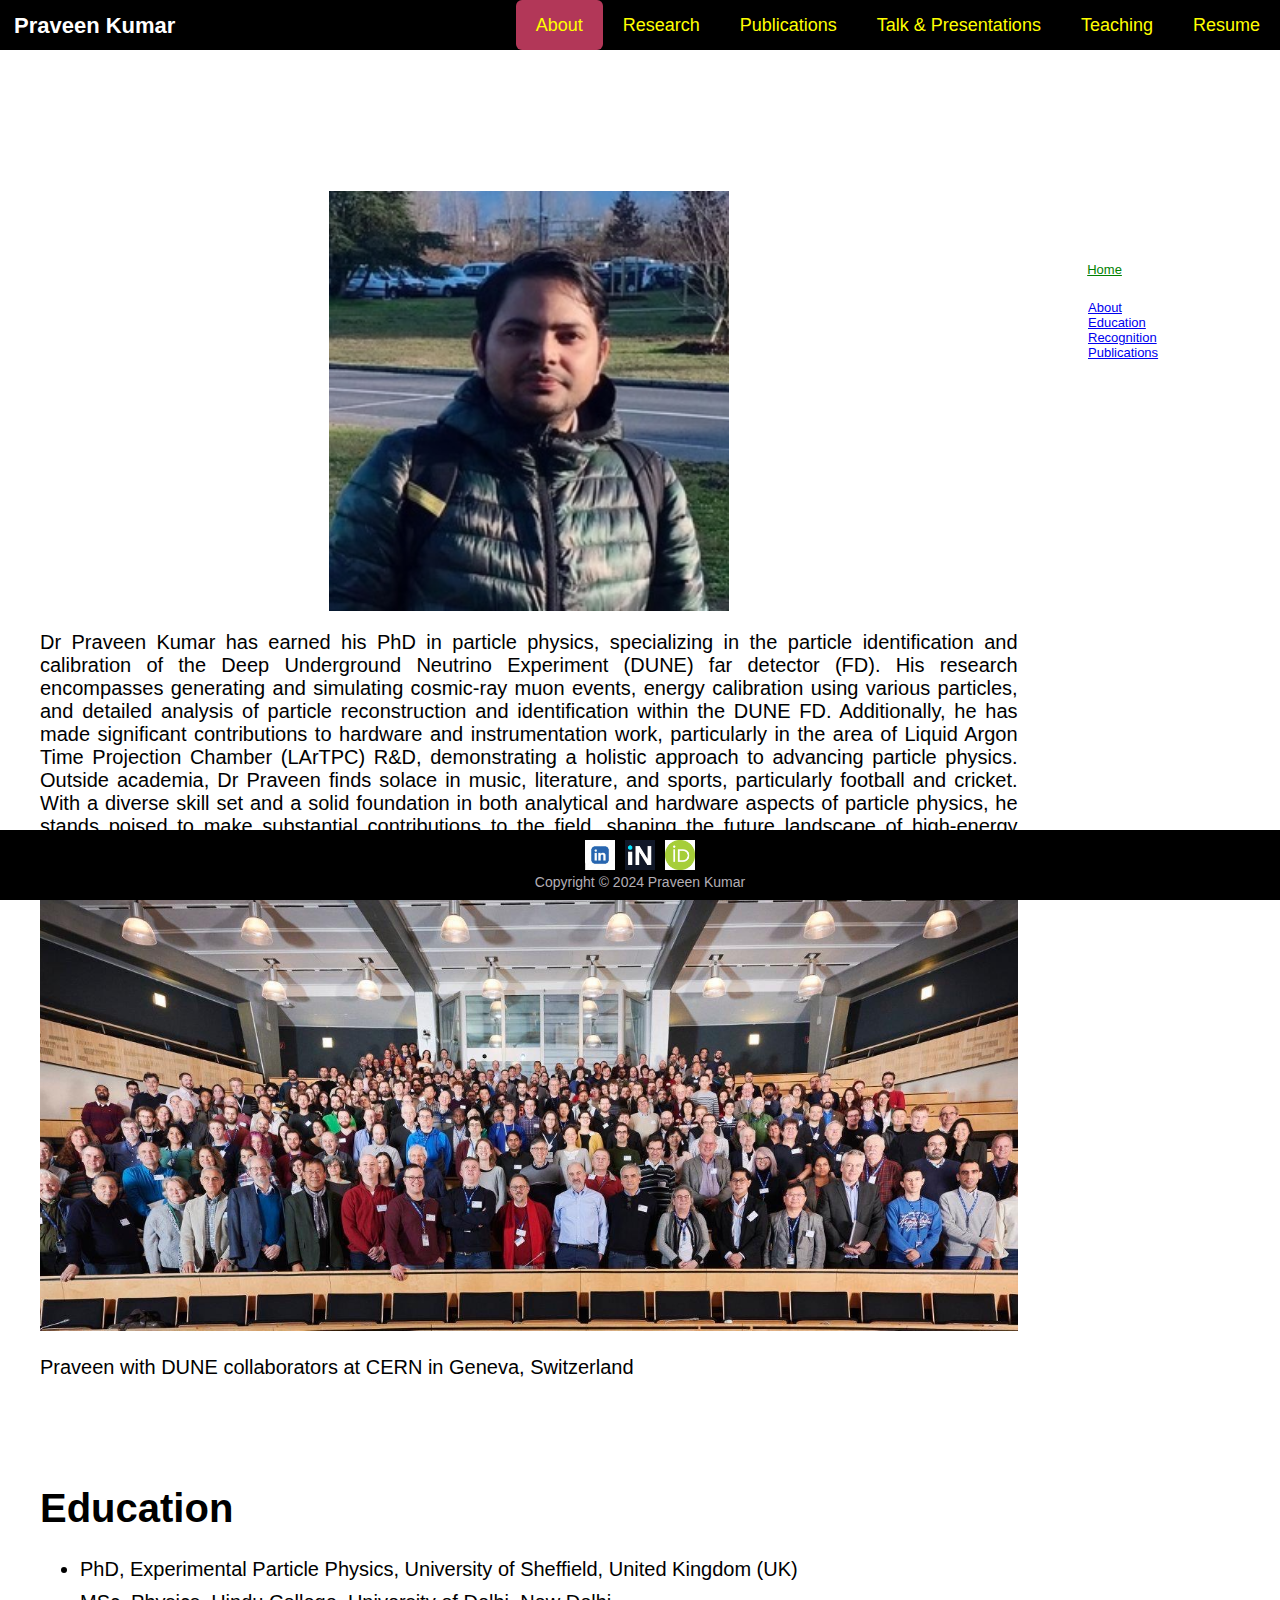
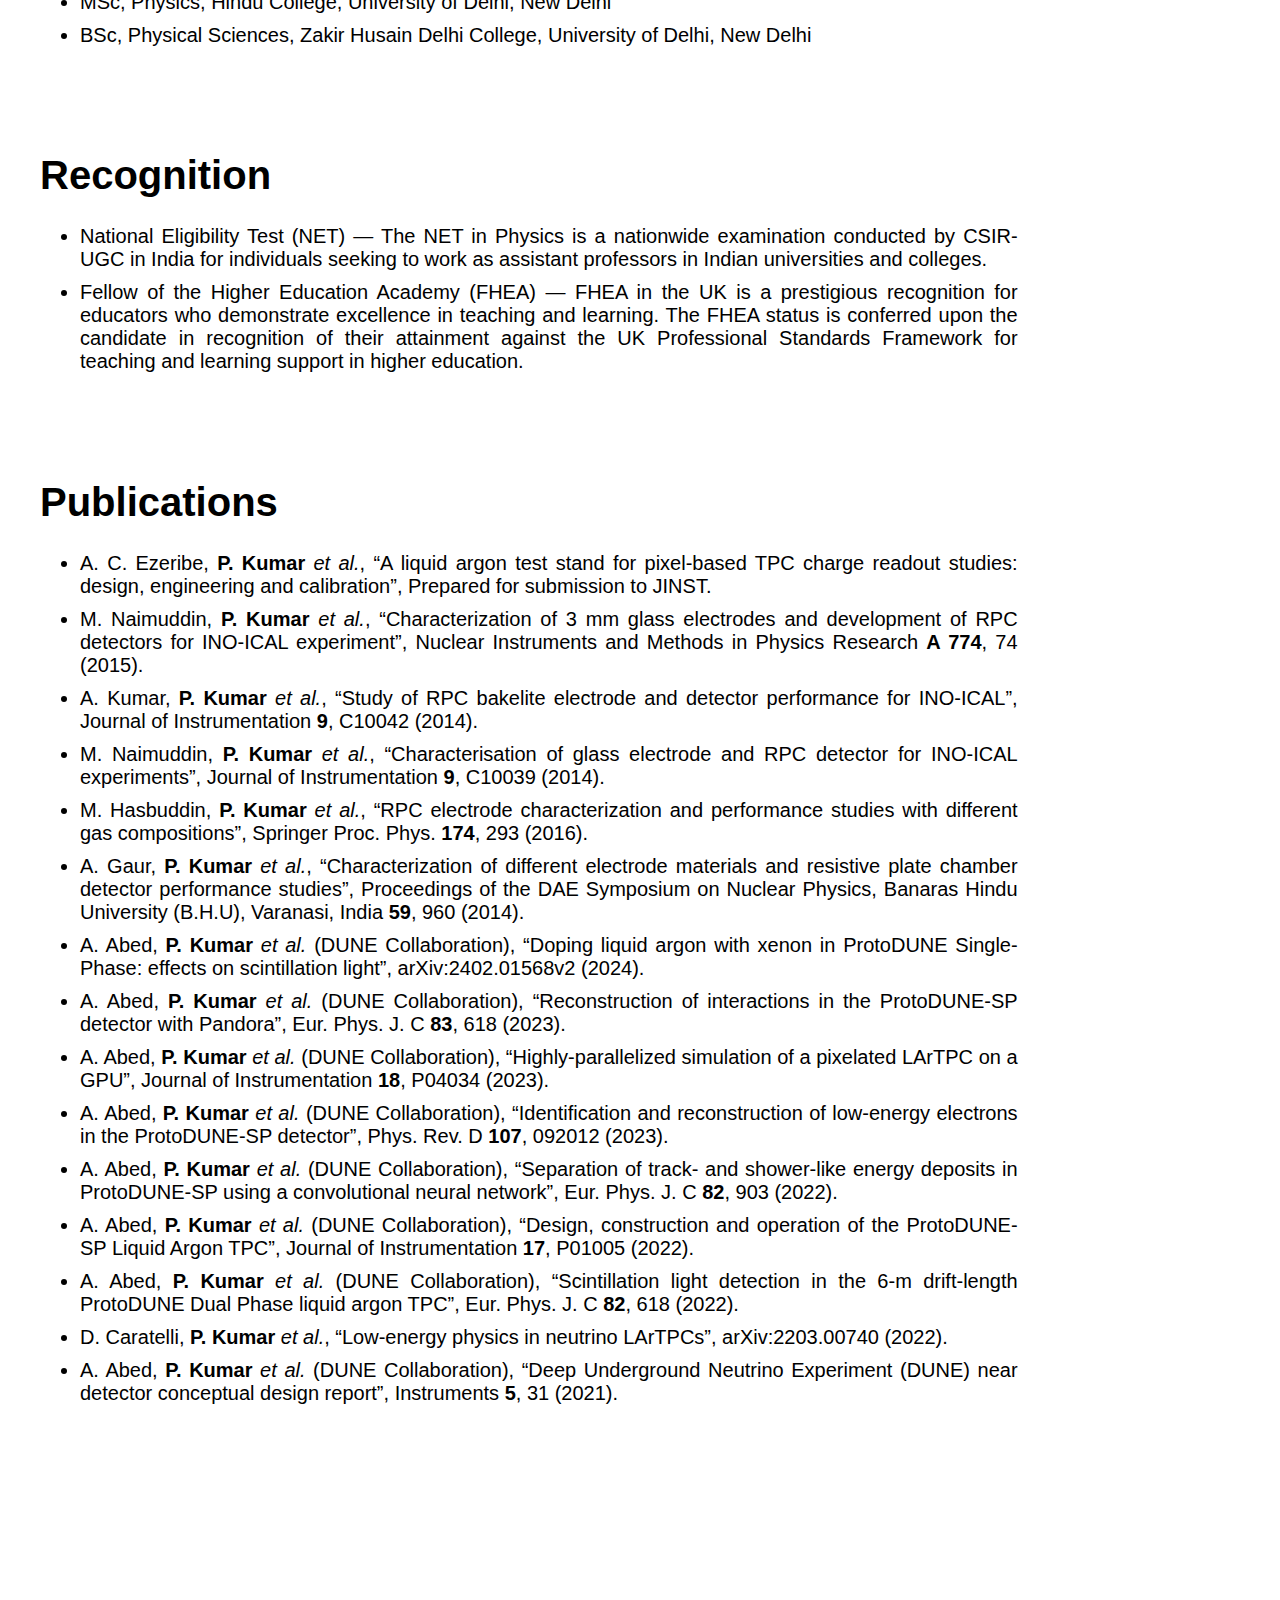
==== commit 14c60ba4: "description" ====
--- a/about.html
+++ b/about.html
@@ -71,7 +71,7 @@
         Underground Neutrino Experiment (DUNE) far detector (FD). His research encompasses generating and simulating
         cosmic-ray muon events, energy calibration using various particles, and detailed analysis of particle
         reconstruction and identification within the DUNE FD. Additionally, he has made significant contributions to hardware and
-        instrumentation work, particularly in the realm of Liquid Argon Time Projection Chamber (LArTPC) R&D,
+        instrumentation work, particularly in the area of Liquid Argon Time Projection Chamber (LArTPC) R&D,
         demonstrating a holistic approach to advancing particle physics.
 
         Outside academia, Dr Praveen finds solace in music, literature, and sports, particularly football and cricket.
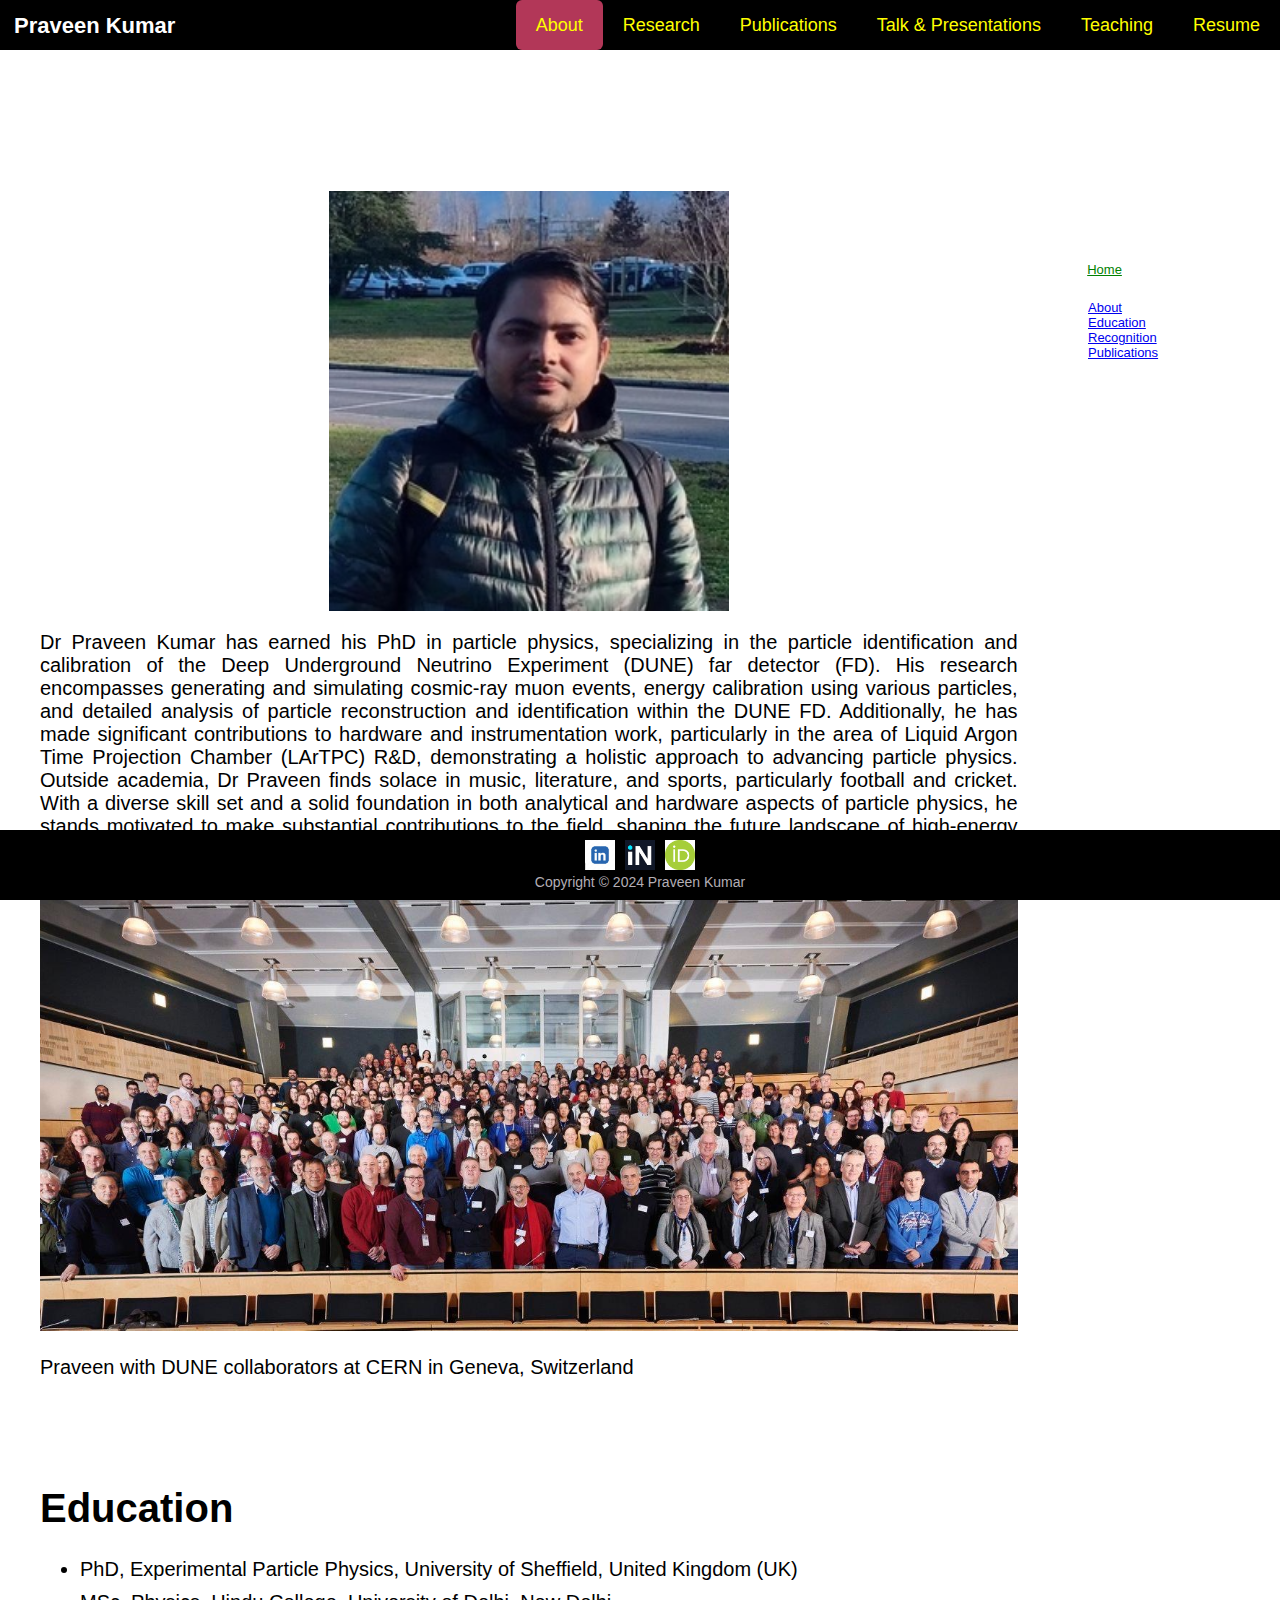
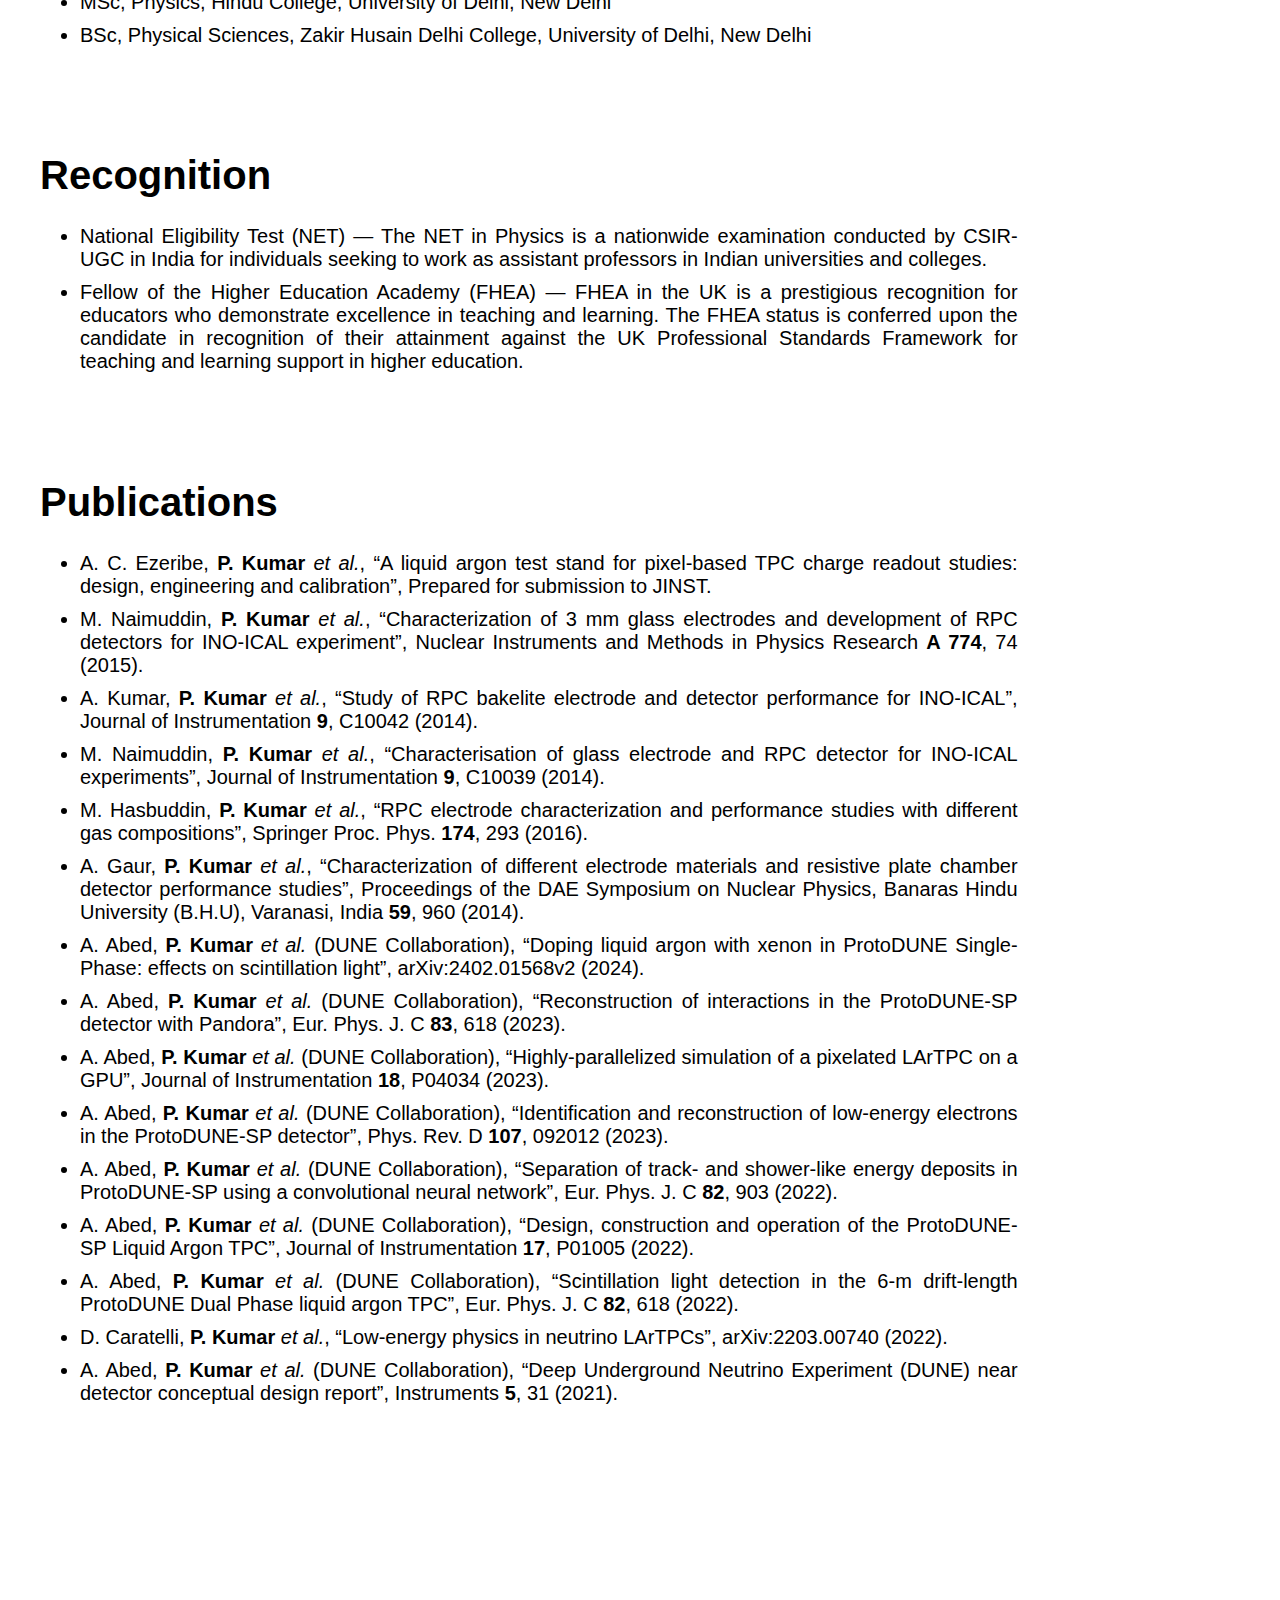
==== commit c10736c9: "typo" ====
--- a/about.html
+++ b/about.html
@@ -76,7 +76,7 @@
 
         Outside academia, Dr Praveen finds solace in music, literature, and sports, particularly football and cricket.
         With a diverse skill set and a solid foundation in both analytical and hardware aspects of particle physics, he
-        stands poised to make substantial contributions to the field, shaping the future landscape of high-energy
+        stands motivated to make substantial contributions to the field, shaping the future landscape of high-energy
         physics
         research.
 
--- a/stylesheet.css
+++ b/stylesheet.css
@@ -729,7 +729,7 @@
   padding-top:60px; 
   padding-left:0px;
   padding-right:0%;
-  text-align: justify;
+  text-align: left;
   background-color: white;
   font-size: ;
   
@@ -908,7 +908,7 @@
    padding-top:60px; 
    padding-left:0px;
    padding-right:0%;
-   text-align: justify;
+   text-align: left;
    background-color: white;
    font-size: ;
  
@@ -922,7 +922,7 @@
   padding-top:60px; 
   padding-left:0px;
   padding-right:0%;
-  text-align: justify;
+  text-align: left;
   background-color: white;
   font-size: ;
   
@@ -937,7 +937,7 @@
   padding-top:60px; 
   padding-left:0px;
   padding-right:0%;
-  text-align: justify;
+  text-align: left;
   background-color: white;
   font-size: ;
   
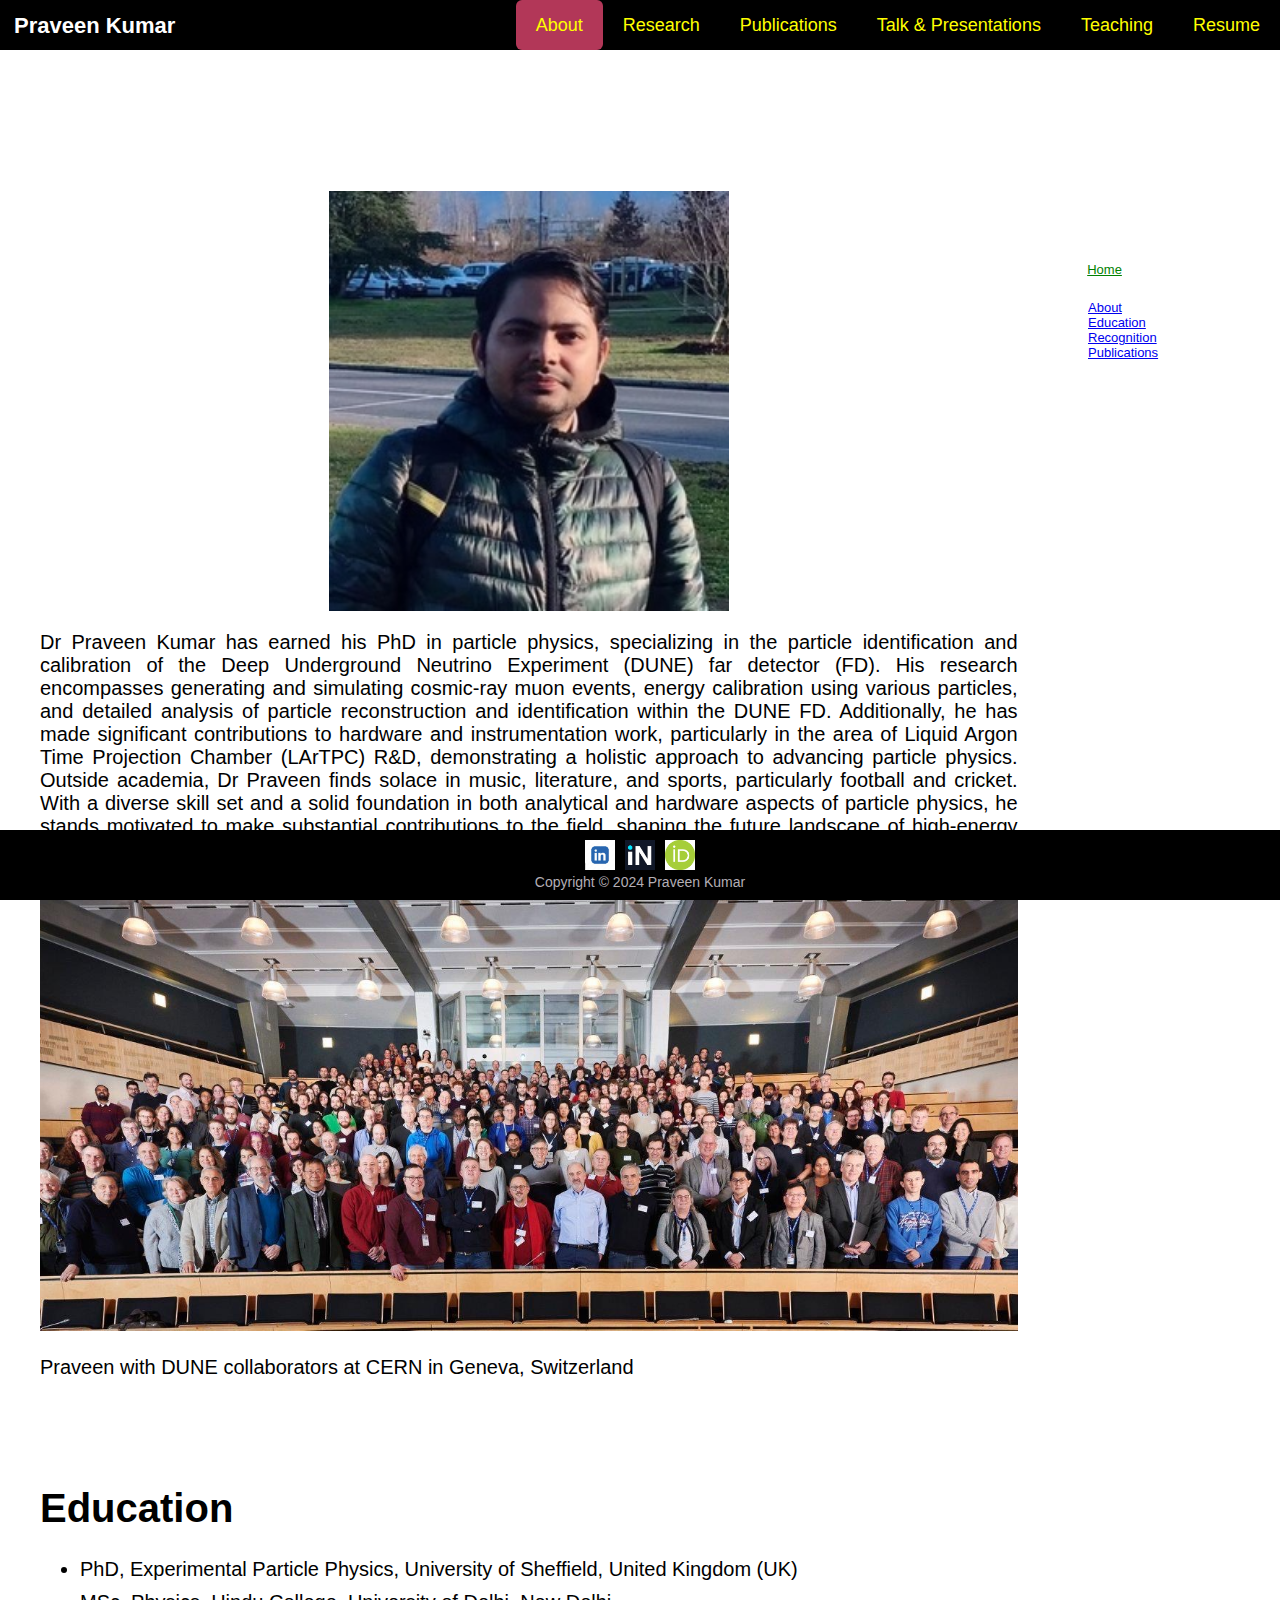
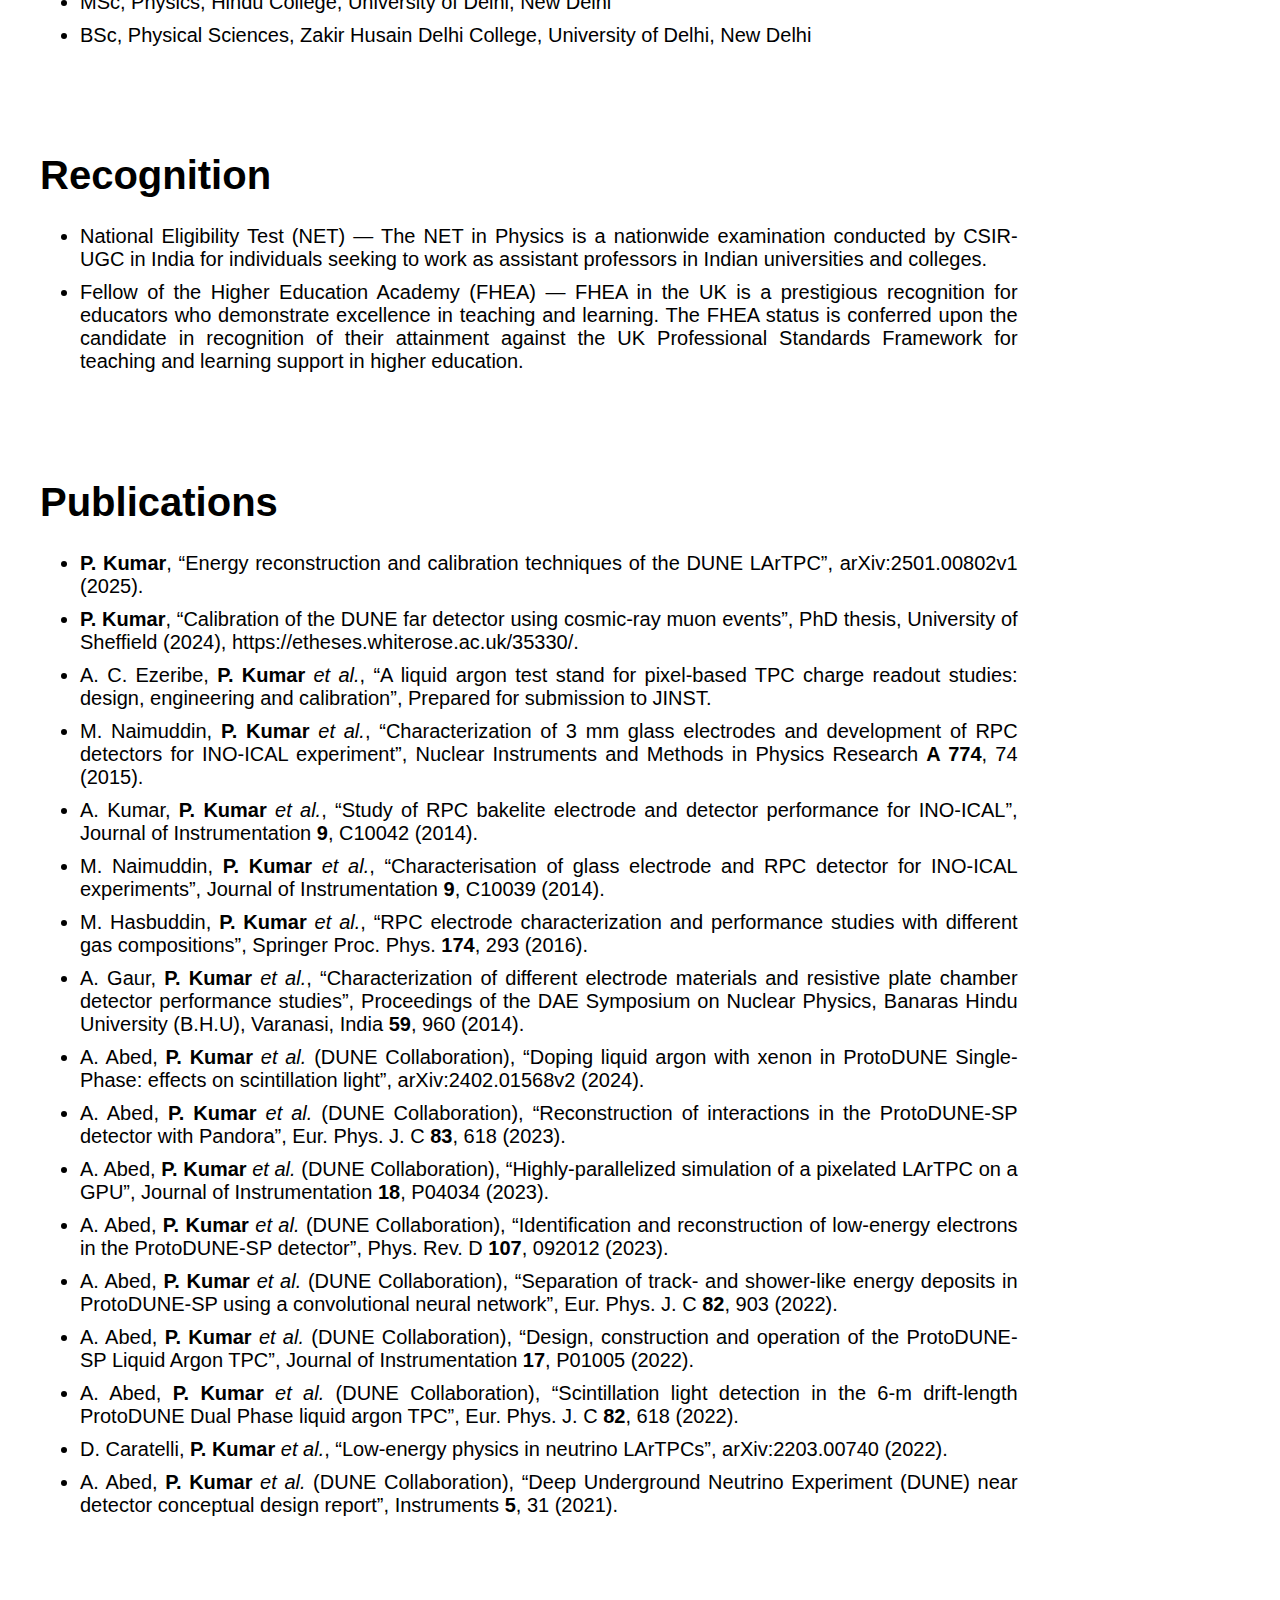
==== commit faa2e57a: "added paper and thesis in publications section" ====
--- a/about.html
+++ b/about.html
@@ -126,6 +126,8 @@
     <div class="publicationsabout" id="publicationsabout">
       <h1>Publications</h1>
       <ul class="b">
+        <li> <b>P. Kumar</b>, “Energy reconstruction and calibration techniques of the DUNE LArTPC”, arXiv:2501.00802v1 (2025).</li>
+        <li> <b>P. Kumar</b>, “Calibration of the DUNE far detector using cosmic-ray muon events”, PhD thesis, University of Sheffield (2024), https://etheses.whiterose.ac.uk/35330/.</li>
         <li>A. C. Ezeribe, <b>P. Kumar</b> <em>et al.</em>, “A liquid argon test stand for pixel-based TPC charge
           readout studies: design, engineering and calibration”, Prepared for submission to JINST.</li>
         <li>M. Naimuddin, <b>P. Kumar</b> <em>et al.</em>, “Characterization of 3 mm glass electrodes and development
--- a/stylesheet.css
+++ b/stylesheet.css
@@ -815,7 +815,7 @@
   margin-top:px;
  margin-bottom:0px;
  padding-bottom:0px;
-  padding-top:100px; 
+  padding-top:60px; 
   padding-left:0px;
   padding-right:0%;
   text-align: justify;
@@ -890,8 +890,47 @@
   
 }
 
-
-
+.conference {
+  
+  
+  margin-top:px;
+ margin-bottom:0px;
+ padding-bottom:0px;
+  padding-top:60px; 
+  padding-left:0px;
+  padding-right:0%;
+  text-align: justify;
+  background-color: white;
+  font-size: ;
+  
+  
+  
+
+
+
+
+}
+
+
+.poster {
+  
+  
+  margin-top:px;
+ margin-bottom:0px;
+ padding-bottom:0px;
+  padding-top:60px; 
+  padding-left:0px;
+  padding-right:0%;
+  text-align: justify;
+  background-color: white;
+  font-size: ;
+  
+  
+
+
+
+
+}
 
 
 
@@ -902,7 +941,7 @@
 /* Teaching page start */
 
 .gta{
-  margin-top:px;
+  margin-top:0px;
   margin-bottom:0px;
   padding-bottom:0px;
    padding-top:60px; 
@@ -955,7 +994,7 @@
   margin-top:px;
  margin-bottom:0px;
  padding-bottom:0px;
-  padding-top:100px; 
+  padding-top:60px; 
   padding-left:0px;
   padding-right:0%;
   text-align: justify;
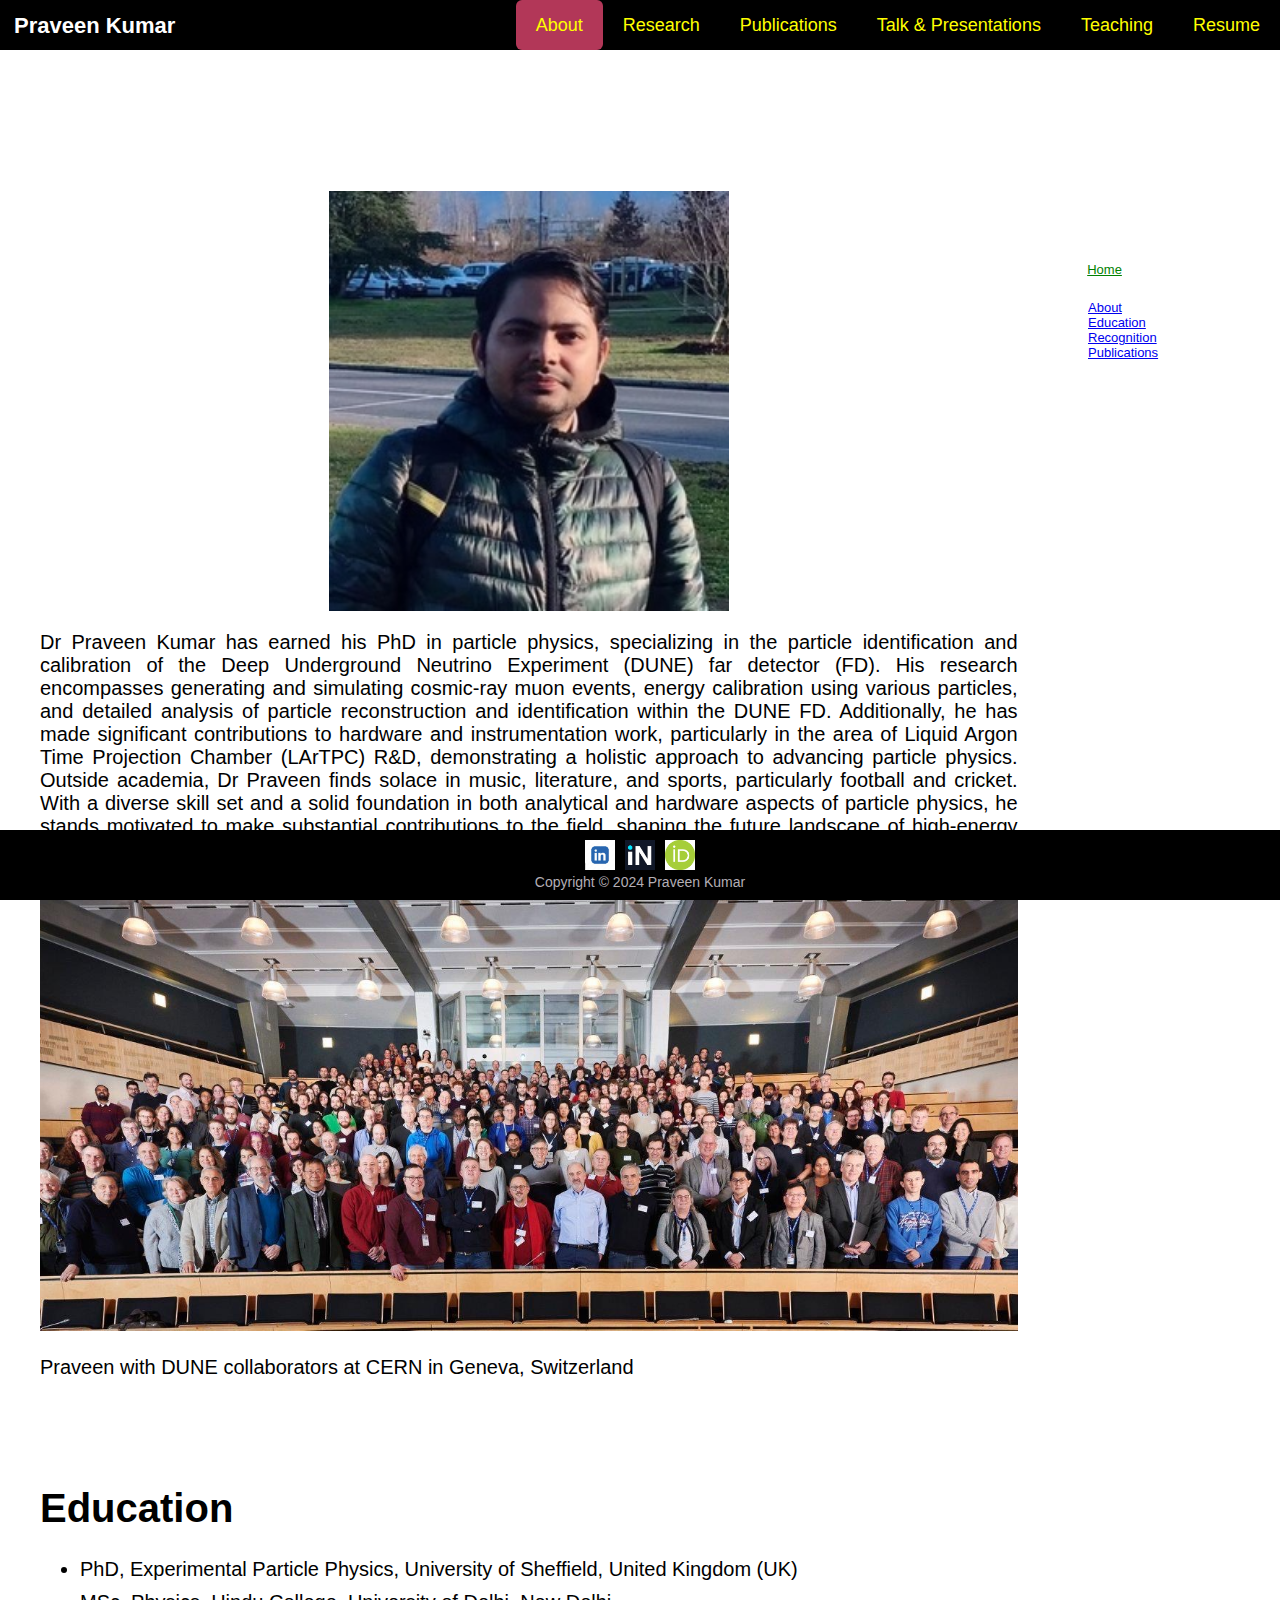
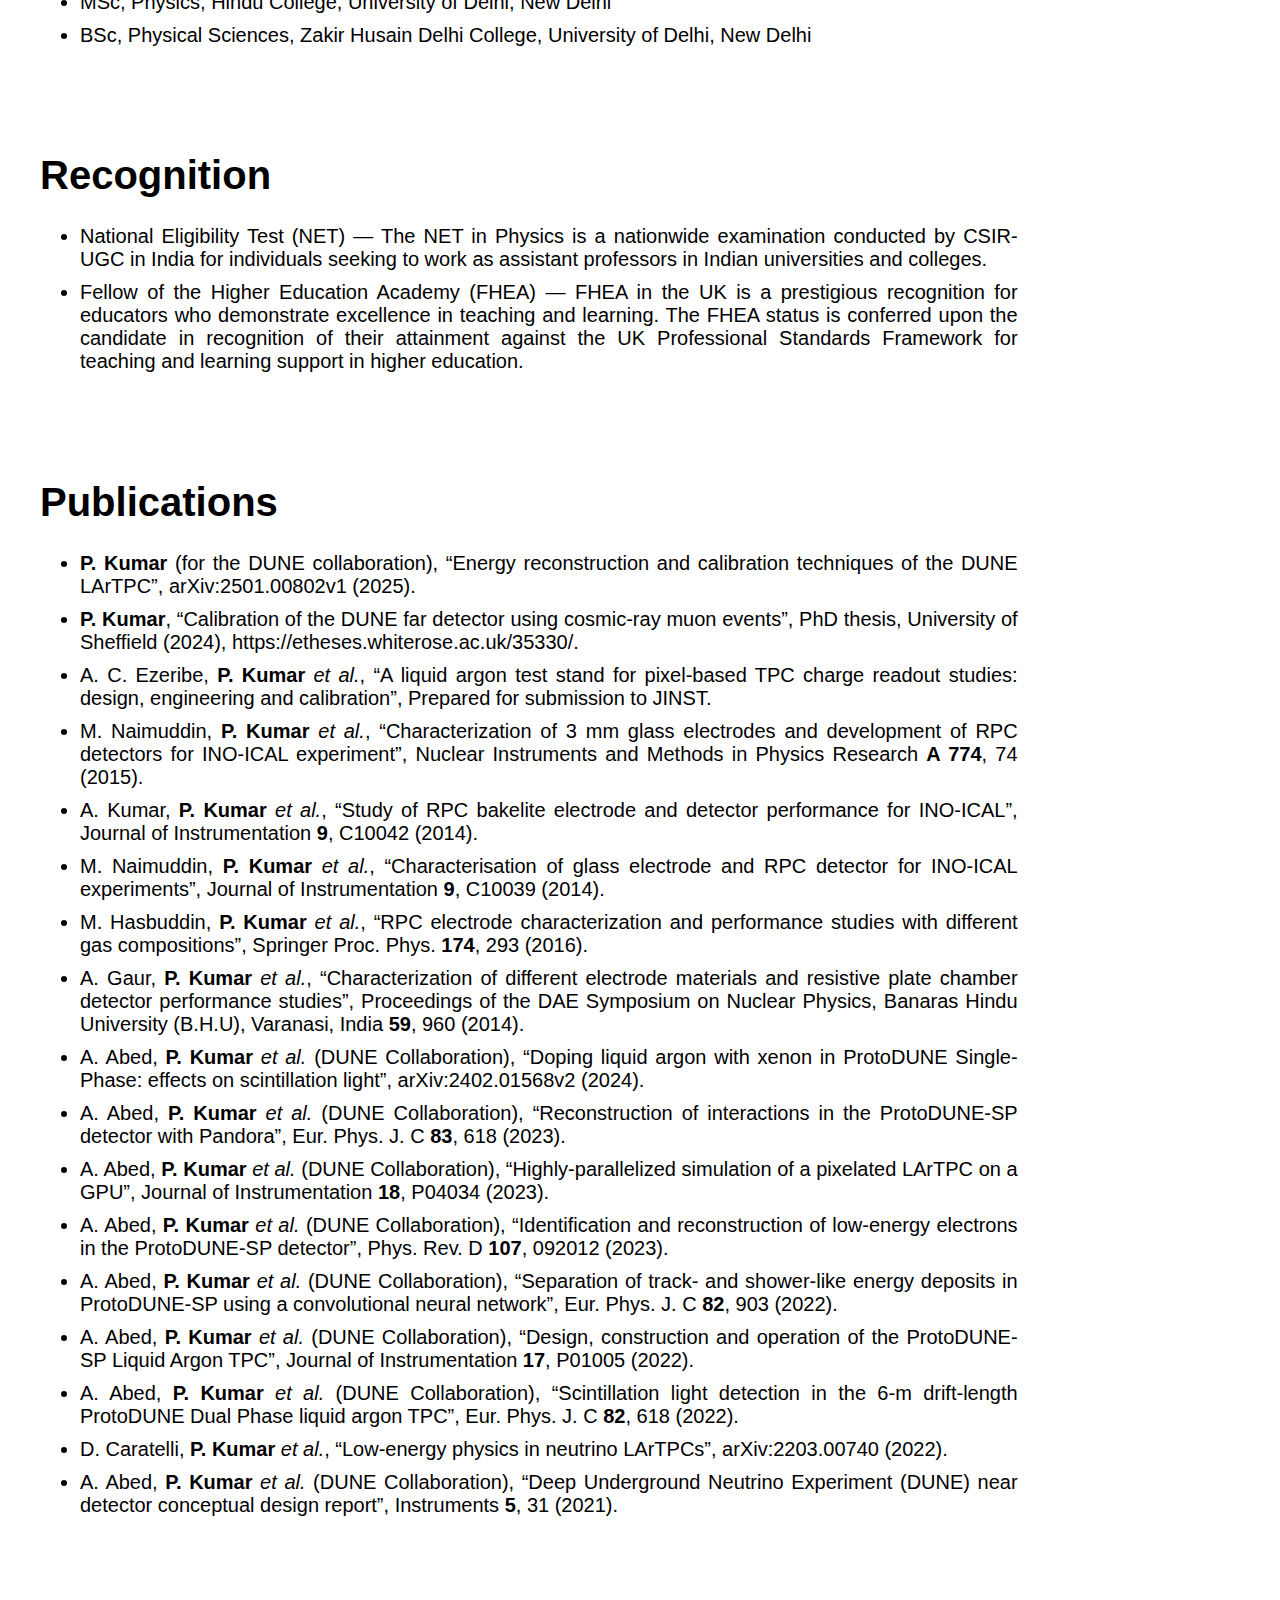
==== commit 6048c780: "Update about.html" ====
--- a/about.html
+++ b/about.html
@@ -126,7 +126,7 @@
     <div class="publicationsabout" id="publicationsabout">
       <h1>Publications</h1>
       <ul class="b">
-        <li> <b>P. Kumar</b>, “Energy reconstruction and calibration techniques of the DUNE LArTPC”, arXiv:2501.00802v1 (2025).</li>
+        <li> <b>P. Kumar</b> (for the DUNE collaboration), “Energy reconstruction and calibration techniques of the DUNE LArTPC”, arXiv:2501.00802v1 (2025).</li>
         <li> <b>P. Kumar</b>, “Calibration of the DUNE far detector using cosmic-ray muon events”, PhD thesis, University of Sheffield (2024), https://etheses.whiterose.ac.uk/35330/.</li>
         <li>A. C. Ezeribe, <b>P. Kumar</b> <em>et al.</em>, “A liquid argon test stand for pixel-based TPC charge
           readout studies: design, engineering and calibration”, Prepared for submission to JINST.</li>
